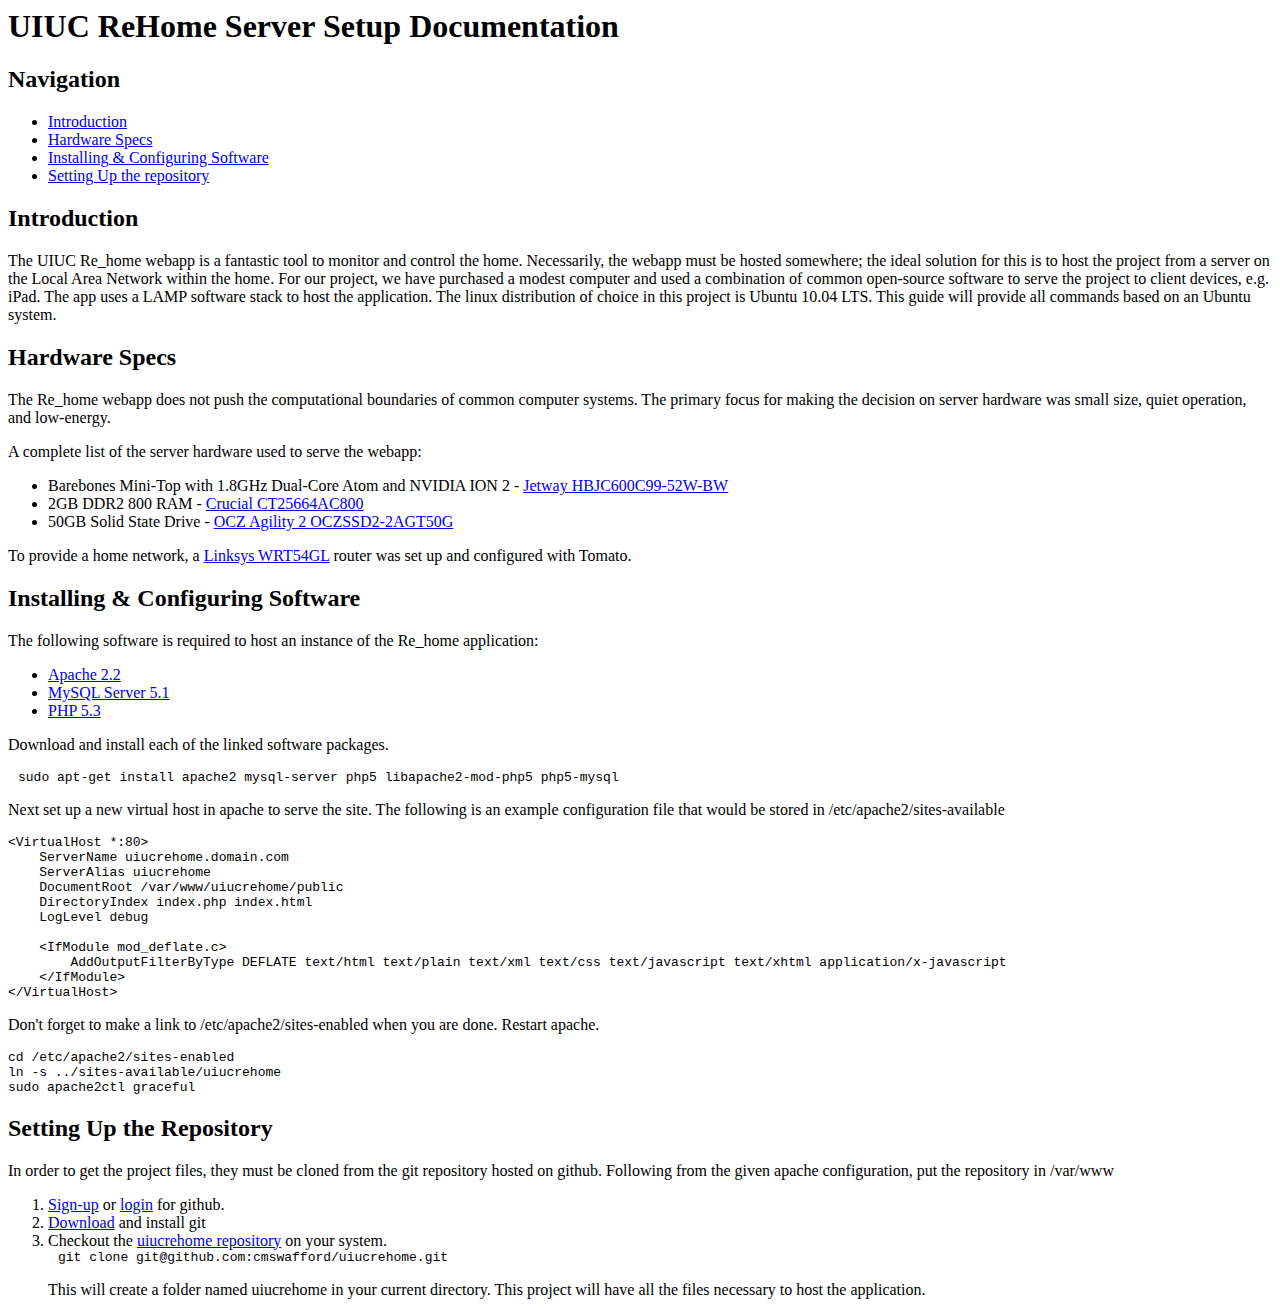
==== docs/index.html @ fab77f15 "Porting code over to unified window.rehome object. Portal graphs work with auto-updating points." ====
<html>
  <head>
    <title>UIUC ReHome Documentation</title>
    <style type="text/css">
    <!--
      .code { font-family: monospace; display: block; text-indent: 10px;  } 
    -->
    </style>
  </head>

  <body>
    <h1>UIUC ReHome Server Setup Documentation</h2>
    <h2>Navigation</h2>
    <ul>
      <li><a href="#intro">Introduction</a></li>
      <li><a href="#hardware">Hardware Specs</a></li>
      <li><a href="#software">Installing & Configuring Software</a></li>
      <li><a href="#repository">Setting Up the repository</a></li>
    </ul>

    <h2 id="intro">Introduction</h2>
    <div>
      <p>The UIUC Re_home webapp is a fantastic tool to monitor and control the home. Necessarily, the webapp must be hosted somewhere; the ideal solution for this is to host the project from a server on the Local Area Network within the home. For our project, we have purchased a modest computer and used a combination of common open-source software to serve the project to client devices, e.g. iPad. The app uses a LAMP software stack to host the application. The linux distribution of choice in this project is Ubuntu 10.04 LTS. This guide will provide all commands based on an Ubuntu system.</p>
    </div>

    <h2 id="hardware">Hardware Specs</h2>
    <div>
      <p>The Re_home webapp does not push the computational boundaries of common computer systems. The primary focus for making the decision on server hardware was small size, quiet operation, and low-energy.</p>
      <p>A complete list of the server hardware used to serve the webapp:
        <ul>
          <li>Barebones Mini-Top with 1.8GHz Dual-Core Atom and NVIDIA ION 2 - <a href="http://www.newegg.com/Product/Product.aspx?Item=56-107-072">Jetway HBJC600C99-52W-BW</a></li>
          <li>2GB DDR2 800 RAM - <a href="http://www.newegg.com/Product/Product.aspx?Item=N82E16820148162">Crucial CT25664AC800</a></li>
          <li>50GB Solid State Drive - <a href="http://www.newegg.com/Product/Product.aspx?Item=N82E16820227531">OCZ Agility 2 OCZSSD2-2AGT50G</a></li>
        </ul>
      </p>
      <p>To provide a home network, a <a href="http://www.newegg.com/Product/Product.aspx?Item=33-124-190">Linksys WRT54GL</a> router was set up and configured with Tomato.</p>
    </div>

    <h2 id="software">Installing & Configuring Software</h2>
    <div>
      <p>The following software is required to host an instance of the Re_home application:</p>
      <ul>
        <li><a href="http://httpd.apache.org/download.cgi">Apache 2.2</a></li>
        <li><a href="http://dev.mysql.com/downloads/mysql/">MySQL Server 5.1</a></li>
        <li><a href="http://php.net/downloads.php">PHP 5.3</a></li>
      </ul>
      <p>Download and install each of the linked software packages.</p>
      <span class="code">sudo apt-get install apache2 mysql-server php5 libapache2-mod-php5 php5-mysql</span>
      <p>Next set up a new virtual host in apache to serve the site. The following is an example configuration file that would be stored in /etc/apache2/sites-available</p>
<pre>&lt;VirtualHost *:80>
    ServerName uiucrehome.domain.com
    ServerAlias uiucrehome
    DocumentRoot /var/www/uiucrehome/public
    DirectoryIndex index.php index.html
    LogLevel debug
   
    &lt;IfModule mod_deflate.c>
        AddOutputFilterByType DEFLATE text/html text/plain text/xml text/css text/javascript text/xhtml application/x-javascript
    &lt;/IfModule>
&lt;/VirtualHost></pre>
      <p>Don't forget to make a link to /etc/apache2/sites-enabled when you are done. Restart apache.</p>
<pre>cd /etc/apache2/sites-enabled
ln -s ../sites-available/uiucrehome
sudo apache2ctl graceful
</pre>
    </div>

    <h2 id="repository">Setting Up the Repository</h2>
    <div>
      <p>In order to get the project files, they must be cloned from the git repository hosted on github. Following from the given apache configuration, put the repository in /var/www</p>
      <ol>
        <li><a href="https://github.com/signup/free">Sign-up</a> or <a href="https://github.com/login">login</a> for github.</li>
        <li><a href="http://git-scm.com/download">Download</a> and install git</li>
        <li>Checkout the <a href="https://github.com/cmswafford/uiucrehome">uiucrehome repository</a> on your system.
          <span class="code">git clone git@github.com:cmswafford/uiucrehome.git</span>
         <p>This will create a folder named uiucrehome in your current directory. This project will have all the files necessary to host the application.</p>
        </li>
      </ol>
    </div>


  </body>
</html>
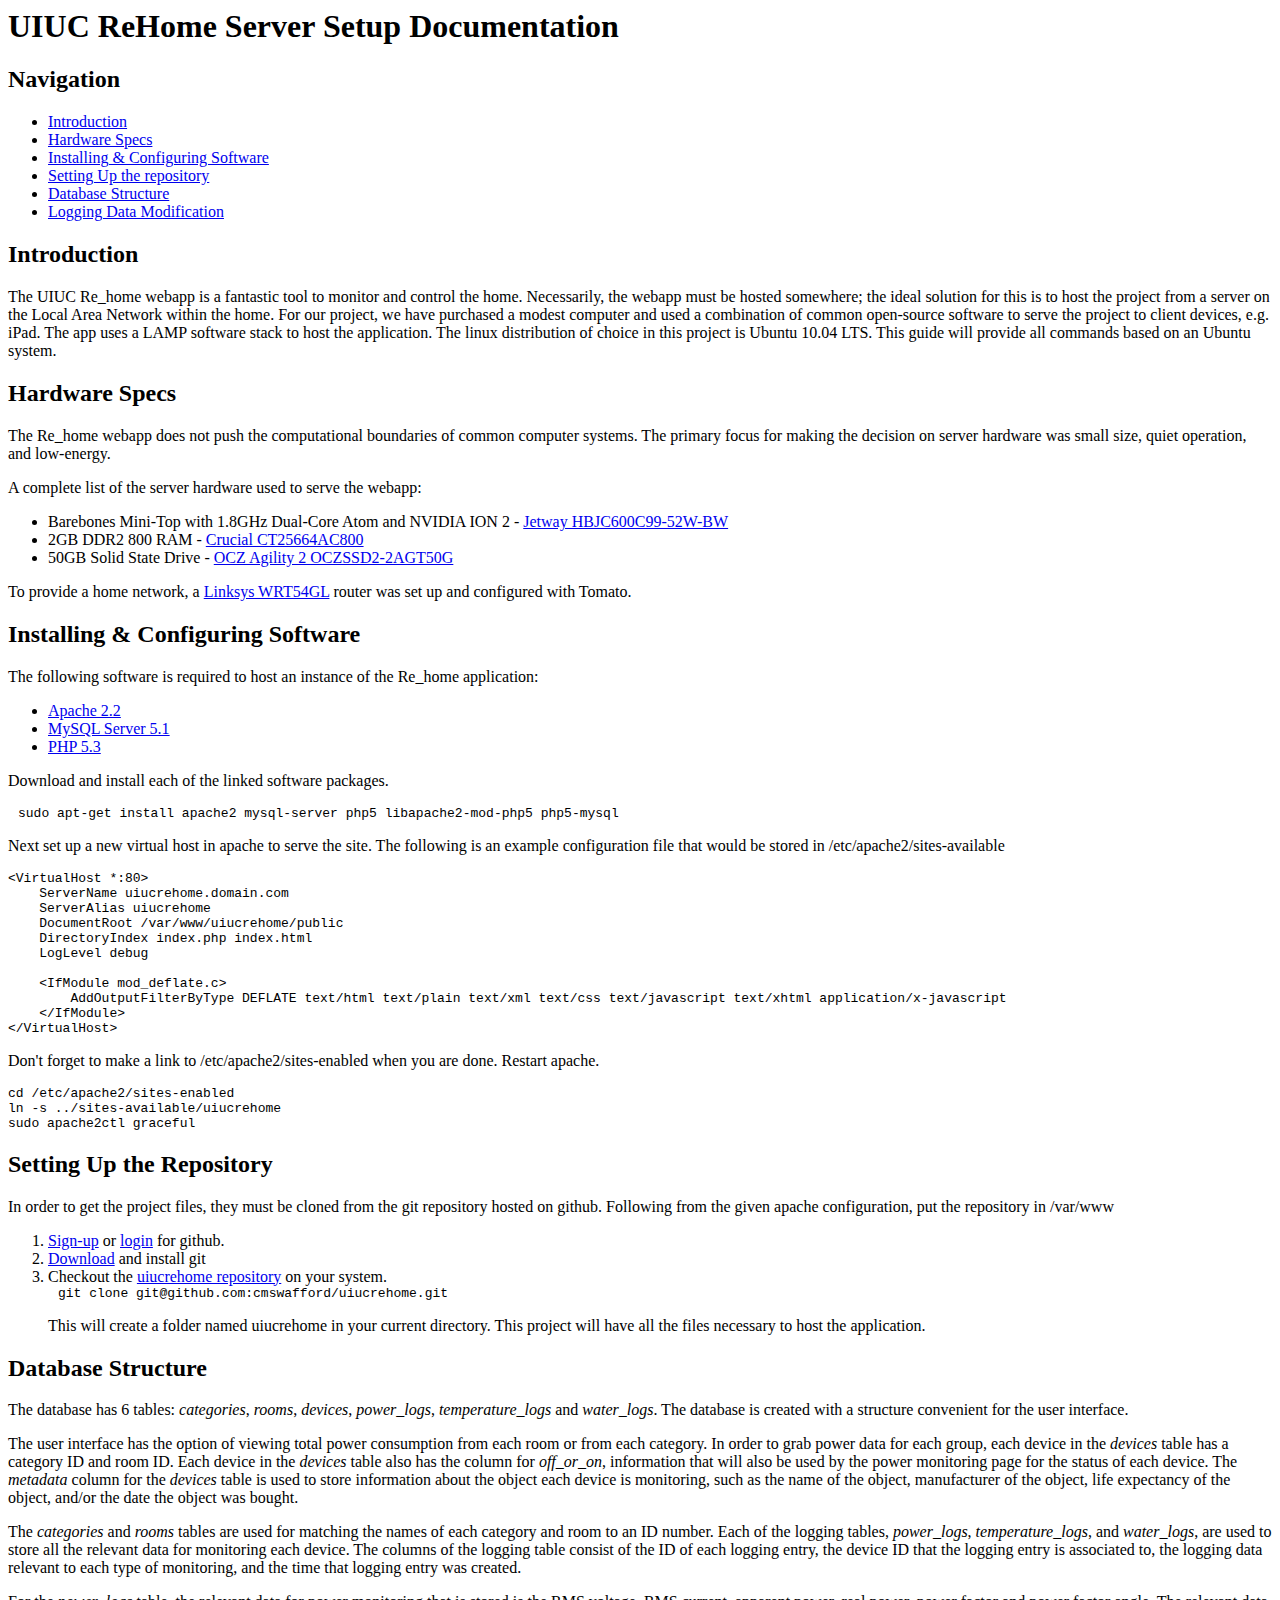
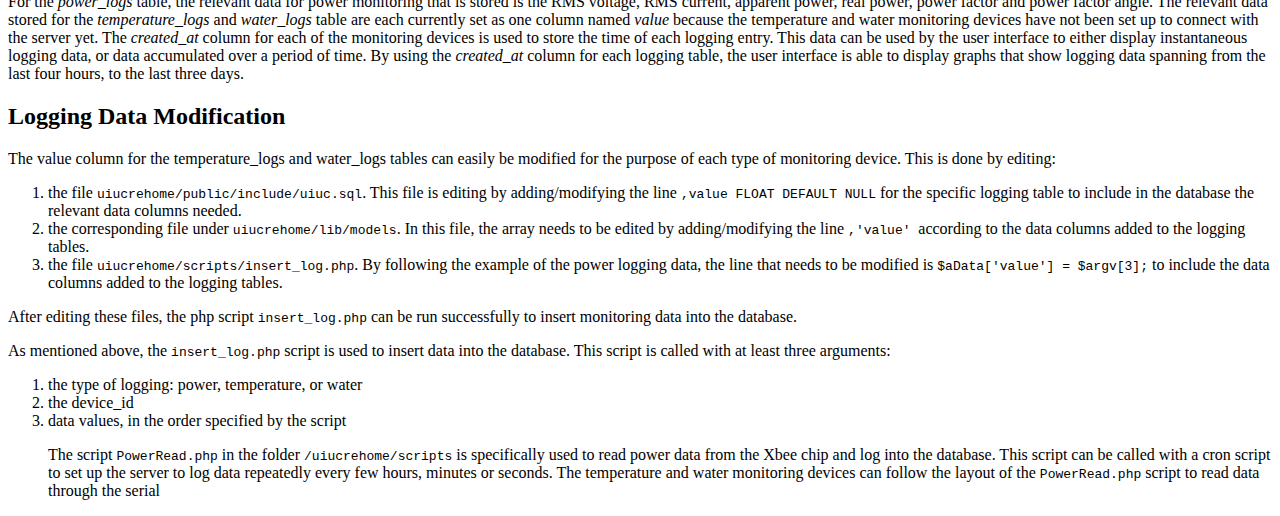
==== commit 7e34e7c5: "power logs" ====
--- a/docs/index.html
+++ b/docs/index.html
@@ -4,6 +4,7 @@
     <style type="text/css">
     <!--
       .code { font-family: monospace; display: block; text-indent: 10px;  } 
+      .code2 { font-family: monospace; text-indent: 10px;  } 
     -->
     </style>
   </head>
@@ -16,6 +17,8 @@
       <li><a href="#hardware">Hardware Specs</a></li>
       <li><a href="#software">Installing & Configuring Software</a></li>
       <li><a href="#repository">Setting Up the repository</a></li>
+      <li><a href="#database_struct">Database Structure</a></li>
+      <li><a href="#modify_log">Logging Data Modification</a></li>
     </ul>
 
     <h2 id="intro">Introduction</h2>
@@ -78,6 +81,34 @@
       </ol>
     </div>
 
+    <h2 id="database_struct">Database Structure</h2>
+    <div>
+      <p>The database has 6 tables: <i>categories</i>, <i>rooms</i>, <i>devices</i>, <i>power_logs</i>, <i>temperature_logs</i> and <i>water_logs</i>.
+	  The database is created with a structure convenient for the user interface. </p>
+	  <p>The user interface has the option of viewing total power consumption from each room or from each category. 
+	  In order to grab power data for each group, each device in the <i>devices</i> table has a category ID and room ID. 
+	  Each device in the <i>devices</i> table also has the column for <i>off_or_on</i>, information that will also be used by the power monitoring page for the status of each device. 
+	  The <i>metadata</i> column for the <i>devices</i> table is used to store information about the object each device is monitoring, such as the name of the object, manufacturer of the object, life expectancy of the object, and/or the date the object was bought.</p>
+	<p>The <i>categories</i> and <i>rooms</i> tables are used for matching the names of each category and room to an ID number. Each of the logging tables, <i>power_logs</i>, <i>temperature_logs</i>, and <i>water_logs</i>, are used to store all the relevant data for monitoring each device. The columns of the logging table consist of the ID of each logging entry, the device ID that the logging entry is associated to, the logging data relevant to each type of monitoring, and the time that logging entry was created. </p>
+	<p>For the <i>power_logs</i> table, the relevant data for power monitoring that is stored is the RMS voltage, RMS current, apparent power, real power, power factor and power factor angle. The relevant data stored for the <i>temperature_logs</i> and <i>water_logs</i> table are each currently set as one column named <i>value</i> because the temperature and water monitoring devices have not been set up to connect with the server yet. The <i>created_at</i> column for each of the monitoring devices is used to store the time of each logging entry. This data can be used by the user interface to either display instantaneous logging data, or data accumulated over a period of time. By using the <i>created_at</i> column for each logging table, the user interface is able to display graphs that show logging data spanning from the last four hours, to the last three days.</p>
+    </div>
 
+    <h2 id="modify_log">Logging Data Modification</h2>
+    <div>
+      <p>The value column for the temperature_logs and water_logs tables can easily be modified for the purpose of each type of monitoring device. This is done by editing:</p>
+	  <ol>
+        <li>the file <span class="code2">uiucrehome/public/include/uiuc.sql</span>. This file is editing by adding/modifying the line <span class="code2">,value FLOAT DEFAULT NULL</span> for the specific logging table to include in the database the relevant data columns needed.</li>
+       <li>the corresponding file under <span class="code2">uiucrehome/lib/models</span>. In this file, the array needs to be edited by adding/modifying the line <span class="code2">,'value' </span> according to the data columns added to the logging tables. </li>
+       <li>the file <span class="code2">uiucrehome/scripts/insert_log.php</span>. By following the example of the power logging data, the line that needs to be modified is <span class="code2">$aData['value'] = $argv[3];</span> to include the data columns added to the logging tables.</li>
+        </li>
+      </ol>
+      <p>After editing these files, the php script <span class="code2">insert_log.php</span> can be run successfully to insert monitoring data into the database.</p>
+	<p>As mentioned above, the <span class="code2">insert_log.php</span> script is used to insert data into the database. This script is called with at least three arguments: </p>
+	  <ol>
+        <li>the type of logging: power, temperature, or water</li>
+		<li>the device_id</li>
+		<li>data values, in the order specified by the script</li>
+	<p>The script <span class="code2">PowerRead.php</span> in the folder <span class="code2">/uiucrehome/scripts</span> is specifically used to read power data from the Xbee chip and log into the database. This script can be called with a cron script to set up the server to log data repeatedly every few hours, minutes or seconds. The temperature and water monitoring devices can follow the layout of the <span class="code2">PowerRead.php</span> script to read data through the serial</p>
+    </div>
   </body>
 </html>
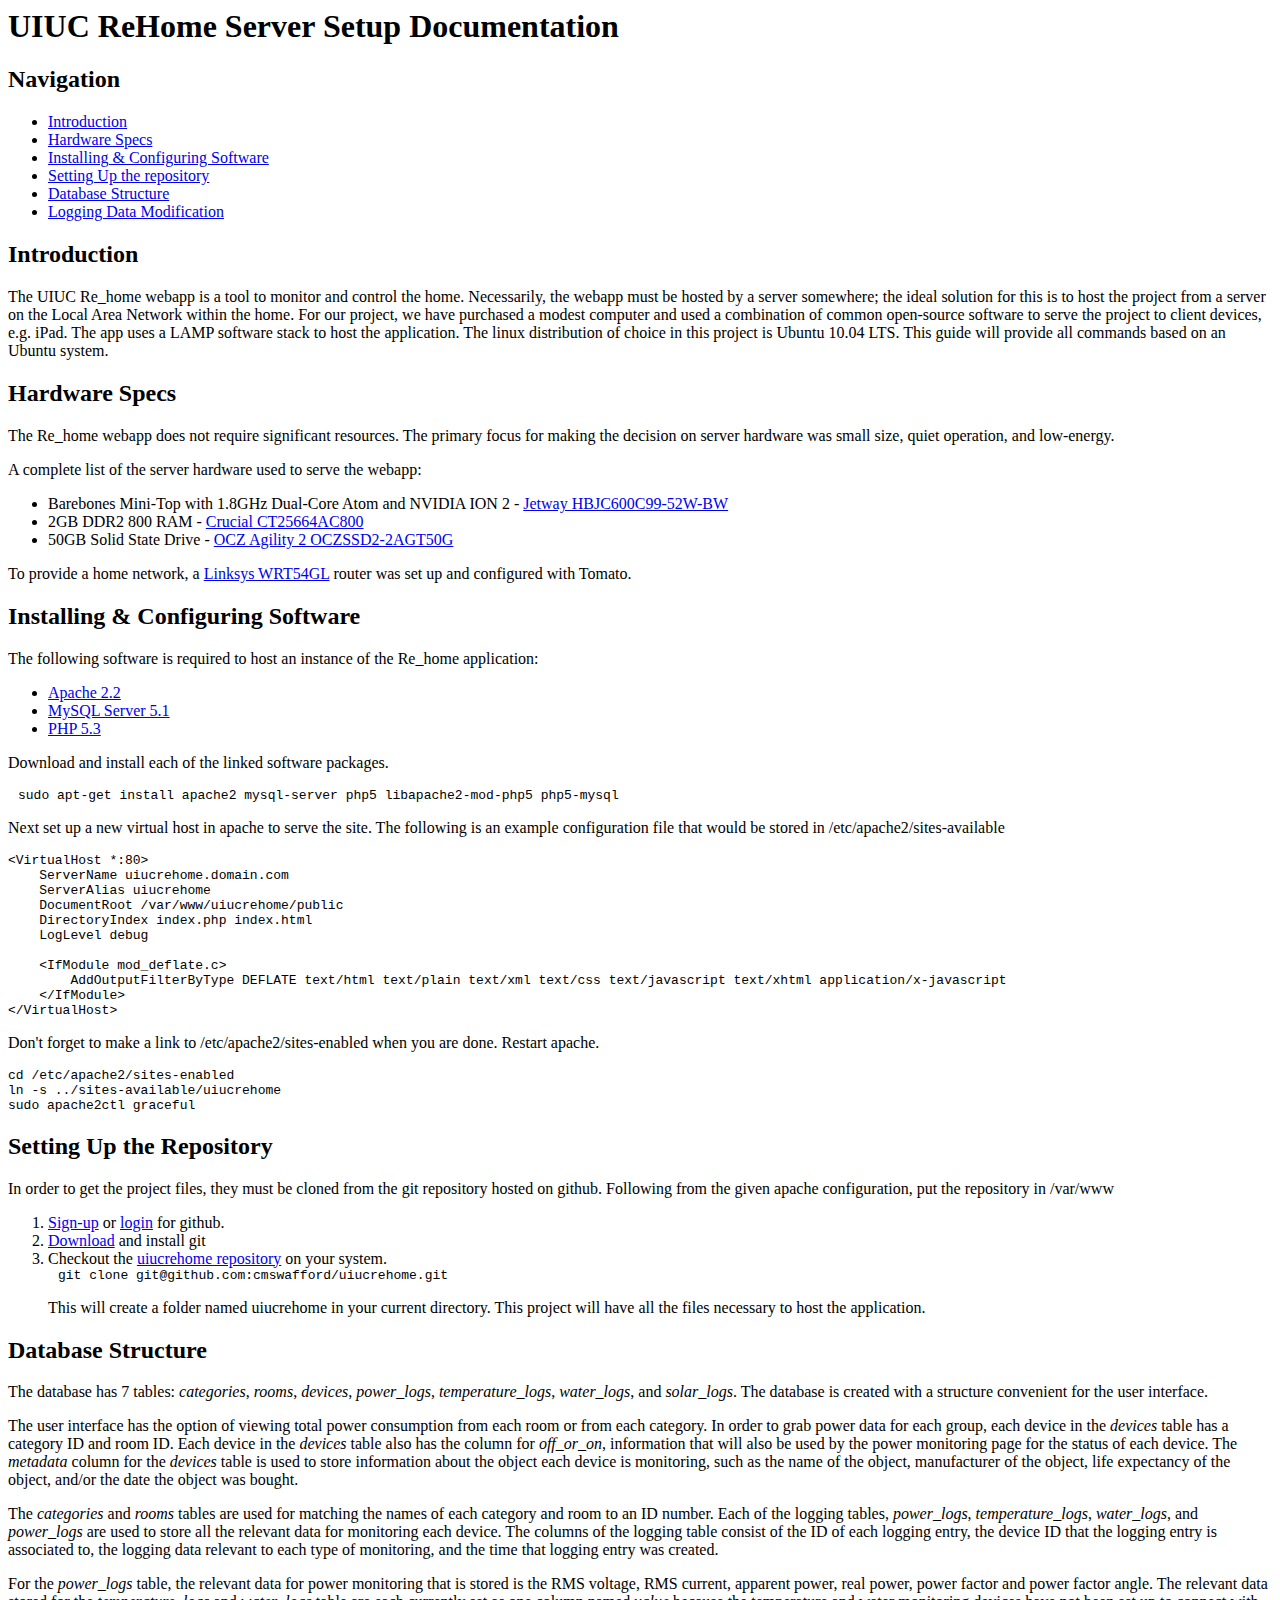
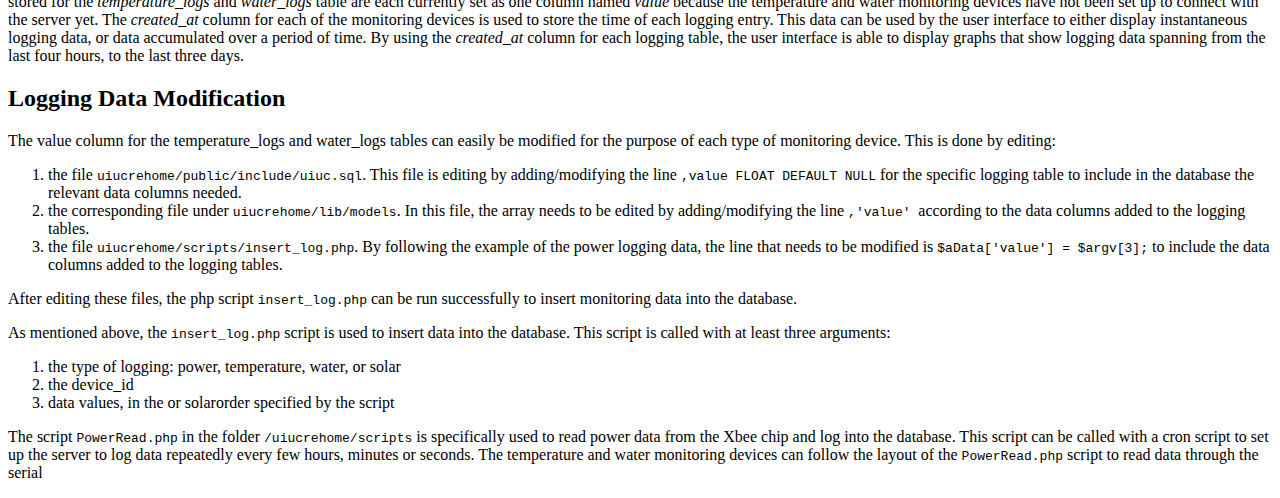
==== commit 71055b43: "Included some language for solar_logs" ====
--- a/docs/index.html
+++ b/docs/index.html
@@ -23,12 +23,12 @@
 
     <h2 id="intro">Introduction</h2>
     <div>
-      <p>The UIUC Re_home webapp is a fantastic tool to monitor and control the home. Necessarily, the webapp must be hosted somewhere; the ideal solution for this is to host the project from a server on the Local Area Network within the home. For our project, we have purchased a modest computer and used a combination of common open-source software to serve the project to client devices, e.g. iPad. The app uses a LAMP software stack to host the application. The linux distribution of choice in this project is Ubuntu 10.04 LTS. This guide will provide all commands based on an Ubuntu system.</p>
+      <p>The UIUC Re_home webapp is a tool to monitor and control the home. Necessarily, the webapp must be hosted by a server somewhere; the ideal solution for this is to host the project from a server on the Local Area Network within the home. For our project, we have purchased a modest computer and used a combination of common open-source software to serve the project to client devices, e.g. iPad. The app uses a LAMP software stack to host the application. The linux distribution of choice in this project is Ubuntu 10.04 LTS. This guide will provide all commands based on an Ubuntu system.</p>
     </div>
 
     <h2 id="hardware">Hardware Specs</h2>
     <div>
-      <p>The Re_home webapp does not push the computational boundaries of common computer systems. The primary focus for making the decision on server hardware was small size, quiet operation, and low-energy.</p>
+      <p>The Re_home webapp does not require significant resources. The primary focus for making the decision on server hardware was small size, quiet operation, and low-energy.</p>
       <p>A complete list of the server hardware used to serve the webapp:
         <ul>
           <li>Barebones Mini-Top with 1.8GHz Dual-Core Atom and NVIDIA ION 2 - <a href="http://www.newegg.com/Product/Product.aspx?Item=56-107-072">Jetway HBJC600C99-52W-BW</a></li>
@@ -83,13 +83,13 @@
 
     <h2 id="database_struct">Database Structure</h2>
     <div>
-      <p>The database has 6 tables: <i>categories</i>, <i>rooms</i>, <i>devices</i>, <i>power_logs</i>, <i>temperature_logs</i> and <i>water_logs</i>.
+      <p>The database has 7 tables: <i>categories</i>, <i>rooms</i>, <i>devices</i>, <i>power_logs</i>, <i>temperature_logs</i>, <i>water_logs</i>, and <i>solar_logs</i>.
 	  The database is created with a structure convenient for the user interface. </p>
 	  <p>The user interface has the option of viewing total power consumption from each room or from each category. 
 	  In order to grab power data for each group, each device in the <i>devices</i> table has a category ID and room ID. 
 	  Each device in the <i>devices</i> table also has the column for <i>off_or_on</i>, information that will also be used by the power monitoring page for the status of each device. 
 	  The <i>metadata</i> column for the <i>devices</i> table is used to store information about the object each device is monitoring, such as the name of the object, manufacturer of the object, life expectancy of the object, and/or the date the object was bought.</p>
-	<p>The <i>categories</i> and <i>rooms</i> tables are used for matching the names of each category and room to an ID number. Each of the logging tables, <i>power_logs</i>, <i>temperature_logs</i>, and <i>water_logs</i>, are used to store all the relevant data for monitoring each device. The columns of the logging table consist of the ID of each logging entry, the device ID that the logging entry is associated to, the logging data relevant to each type of monitoring, and the time that logging entry was created. </p>
+	<p>The <i>categories</i> and <i>rooms</i> tables are used for matching the names of each category and room to an ID number. Each of the logging tables, <i>power_logs</i>, <i>temperature_logs</i>, <i>water_logs</i>, and <i>power_logs</i> are used to store all the relevant data for monitoring each device. The columns of the logging table consist of the ID of each logging entry, the device ID that the logging entry is associated to, the logging data relevant to each type of monitoring, and the time that logging entry was created. </p>
 	<p>For the <i>power_logs</i> table, the relevant data for power monitoring that is stored is the RMS voltage, RMS current, apparent power, real power, power factor and power factor angle. The relevant data stored for the <i>temperature_logs</i> and <i>water_logs</i> table are each currently set as one column named <i>value</i> because the temperature and water monitoring devices have not been set up to connect with the server yet. The <i>created_at</i> column for each of the monitoring devices is used to store the time of each logging entry. This data can be used by the user interface to either display instantaneous logging data, or data accumulated over a period of time. By using the <i>created_at</i> column for each logging table, the user interface is able to display graphs that show logging data spanning from the last four hours, to the last three days.</p>
     </div>
 
@@ -105,9 +105,10 @@
       <p>After editing these files, the php script <span class="code2">insert_log.php</span> can be run successfully to insert monitoring data into the database.</p>
 	<p>As mentioned above, the <span class="code2">insert_log.php</span> script is used to insert data into the database. This script is called with at least three arguments: </p>
 	  <ol>
-        <li>the type of logging: power, temperature, or water</li>
+        <li>the type of logging: power, temperature, water, or solar</li>
 		<li>the device_id</li>
-		<li>data values, in the order specified by the script</li>
+		<li>data values, in the  or solarorder specified by the script</li>
+    </ol>
 	<p>The script <span class="code2">PowerRead.php</span> in the folder <span class="code2">/uiucrehome/scripts</span> is specifically used to read power data from the Xbee chip and log into the database. This script can be called with a cron script to set up the server to log data repeatedly every few hours, minutes or seconds. The temperature and water monitoring devices can follow the layout of the <span class="code2">PowerRead.php</span> script to read data through the serial</p>
     </div>
   </body>
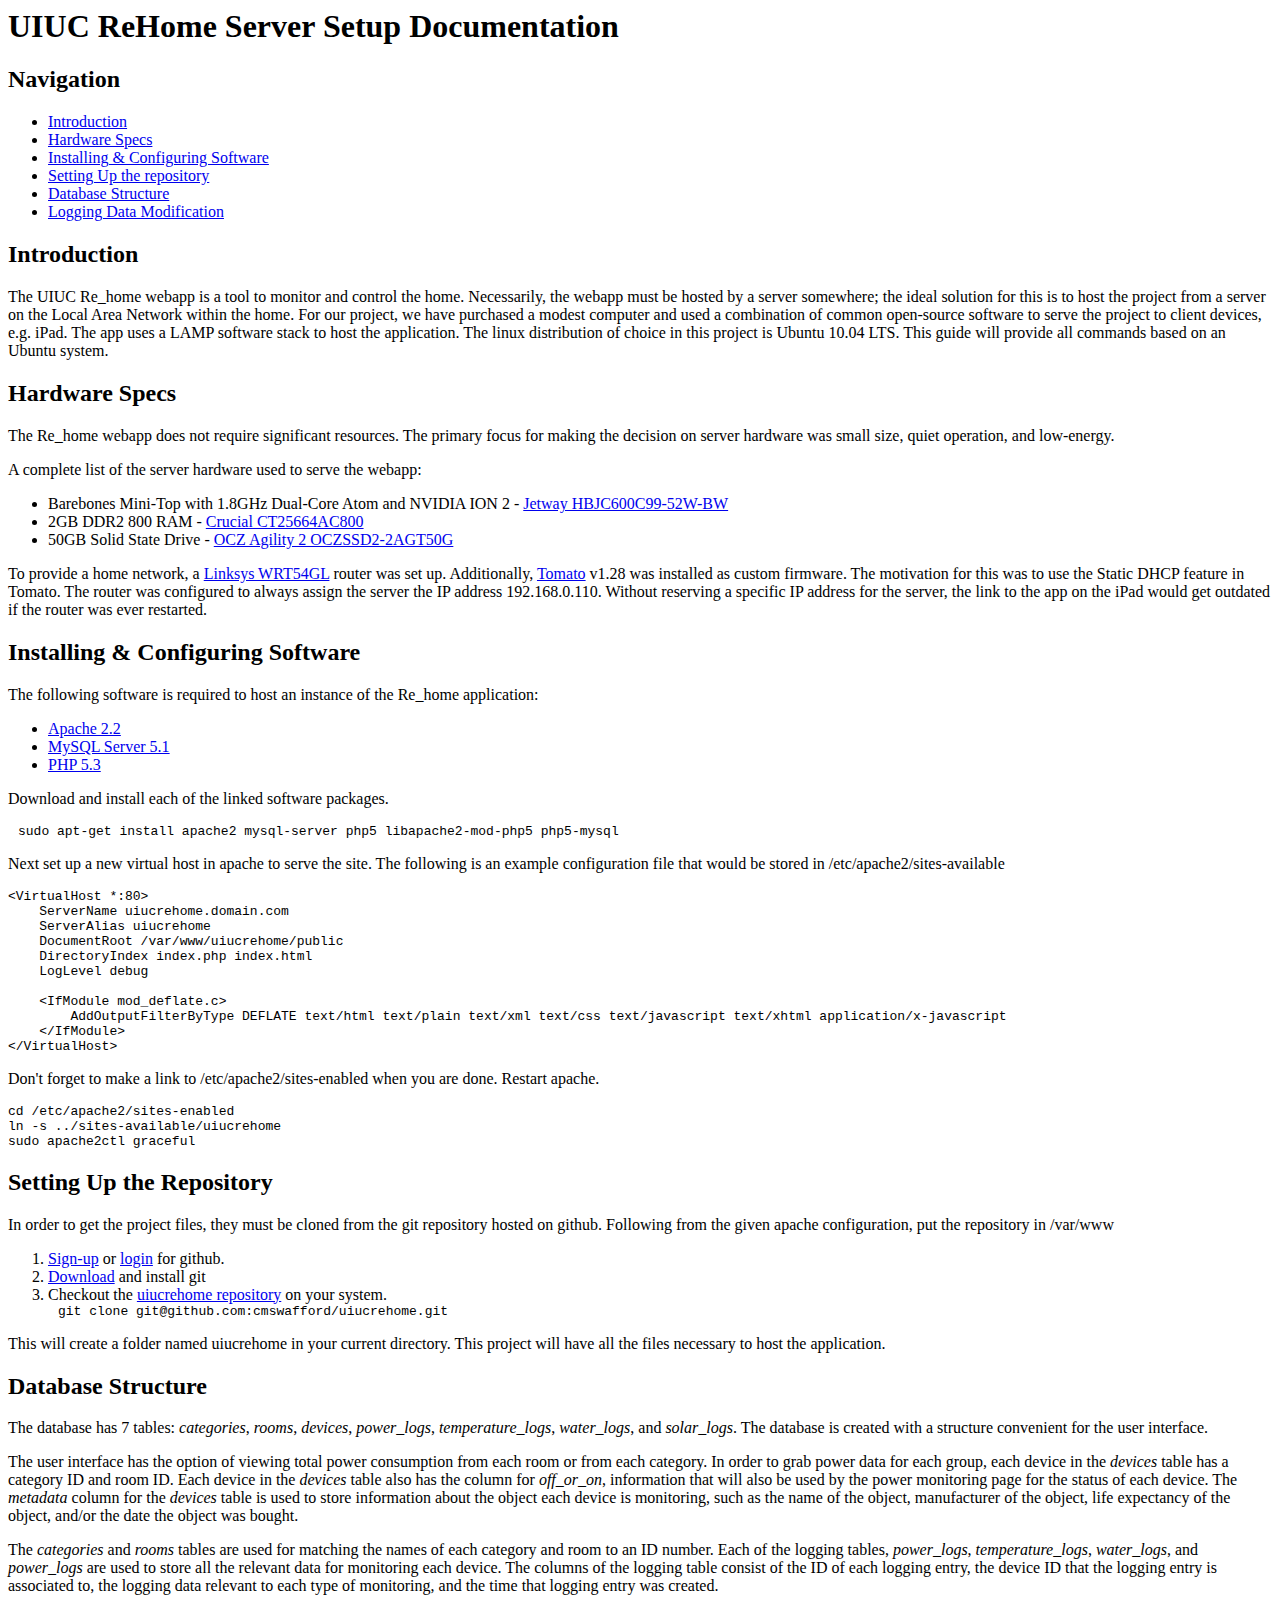
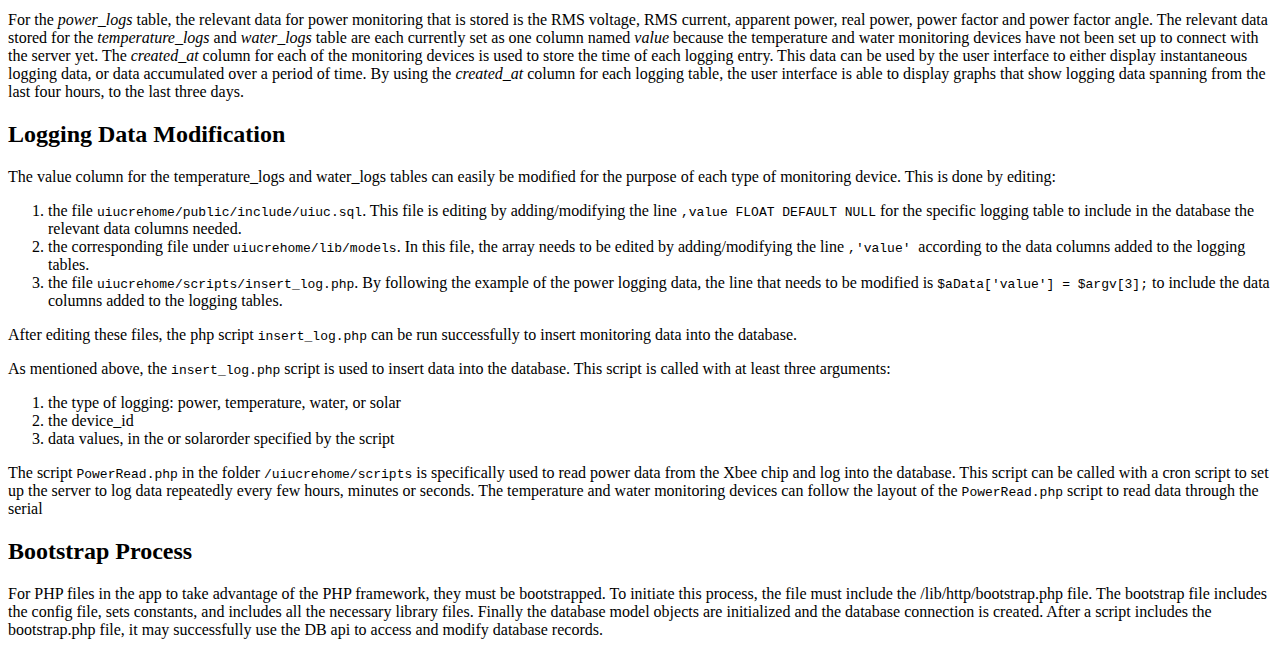
==== commit 051bf55c: "Bootstrap" ====
--- a/docs/index.html
+++ b/docs/index.html
@@ -36,7 +36,7 @@
           <li>50GB Solid State Drive - <a href="http://www.newegg.com/Product/Product.aspx?Item=N82E16820227531">OCZ Agility 2 OCZSSD2-2AGT50G</a></li>
         </ul>
       </p>
-      <p>To provide a home network, a <a href="http://www.newegg.com/Product/Product.aspx?Item=33-124-190">Linksys WRT54GL</a> router was set up and configured with Tomato.</p>
+      <p>To provide a home network, a <a href="http://www.newegg.com/Product/Product.aspx?Item=33-124-190">Linksys WRT54GL</a> router was set up. Additionally, <a href="http://www.polarcloud.com/tomato">Tomato</a> v1.28 was installed as custom firmware. The motivation for this was to use the Static DHCP feature in Tomato. The router was configured to always assign the server the IP address 192.168.0.110. Without reserving a specific IP address for the server, the link to the app on the iPad would get outdated if the router was ever restarted.</p>
     </div>
 
     <h2 id="software">Installing & Configuring Software</h2>
@@ -76,9 +76,9 @@
         <li><a href="http://git-scm.com/download">Download</a> and install git</li>
         <li>Checkout the <a href="https://github.com/cmswafford/uiucrehome">uiucrehome repository</a> on your system.
           <span class="code">git clone git@github.com:cmswafford/uiucrehome.git</span>
-         <p>This will create a folder named uiucrehome in your current directory. This project will have all the files necessary to host the application.</p>
         </li>
       </ol>
+         <p>This will create a folder named uiucrehome in your current directory. This project will have all the files necessary to host the application.</p>
     </div>
 
     <h2 id="database_struct">Database Structure</h2>
@@ -111,5 +111,10 @@
     </ol>
 	<p>The script <span class="code2">PowerRead.php</span> in the folder <span class="code2">/uiucrehome/scripts</span> is specifically used to read power data from the Xbee chip and log into the database. This script can be called with a cron script to set up the server to log data repeatedly every few hours, minutes or seconds. The temperature and water monitoring devices can follow the layout of the <span class="code2">PowerRead.php</span> script to read data through the serial</p>
     </div>
+
+    <div>
+      <h2 id="bootstrap">Bootstrap Process</h2>
+      <p>For PHP files in the app to take advantage of the PHP framework, they must be bootstrapped. To initiate this process, the file must include the /lib/http/bootstrap.php file. The bootstrap file includes the config file, sets constants, and includes all the necessary library files. Finally the database model objects are initialized and the database connection is created. After a script includes the bootstrap.php file, it may successfully use the DB api to access and modify database records.</p>
+    </div>
   </body>
 </html>
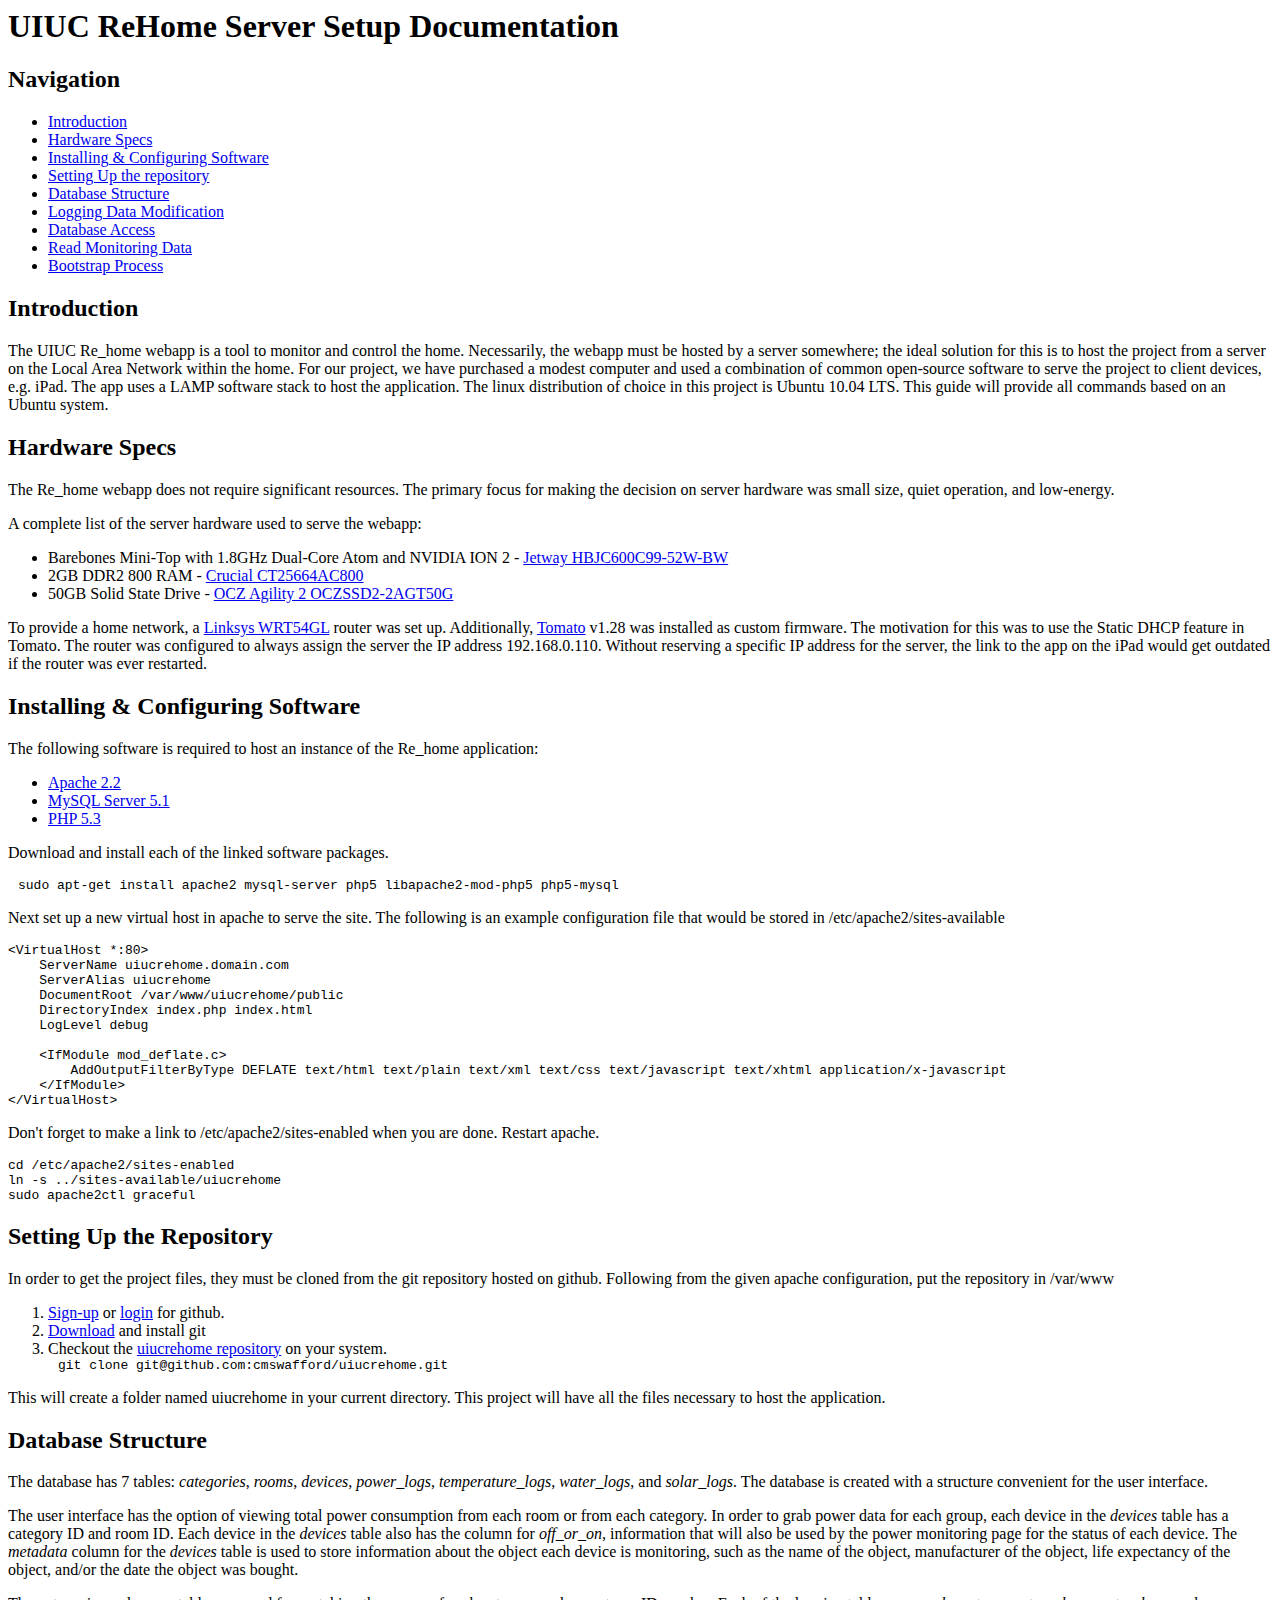
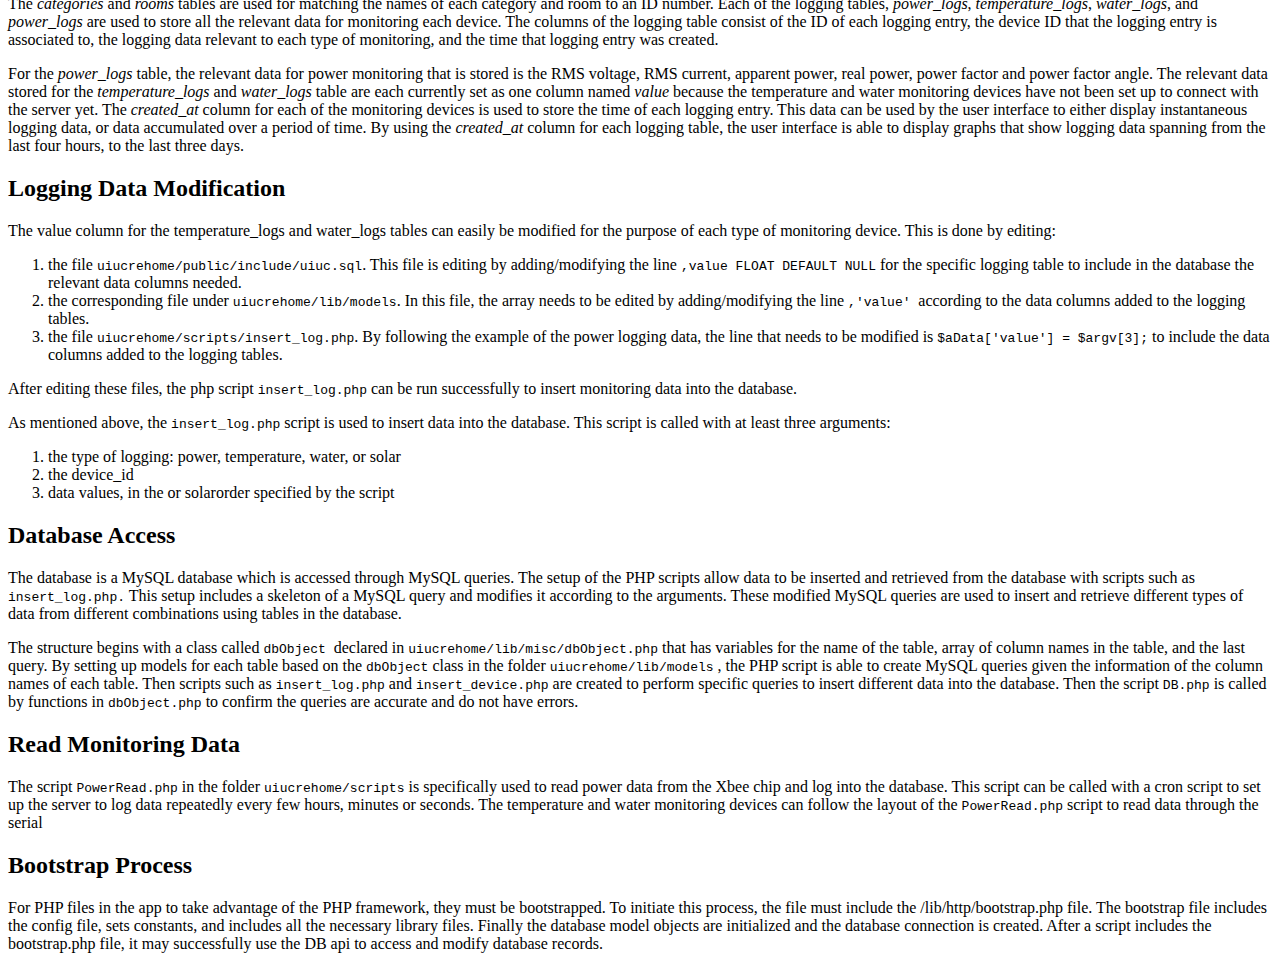
==== commit 1708f5fa: "modify index.html" ====
--- a/docs/index.html
+++ b/docs/index.html
@@ -19,6 +19,9 @@
       <li><a href="#repository">Setting Up the repository</a></li>
       <li><a href="#database_struct">Database Structure</a></li>
       <li><a href="#modify_log">Logging Data Modification</a></li>
+      <li><a href="#access">Database Access</a></li>
+      <li><a href="#read_serial">Read Monitoring Data</a></li>
+      <li><a href="#bootstap">Bootstrap Process</a></li>
     </ul>
 
     <h2 id="intro">Introduction</h2>
@@ -109,7 +112,17 @@
 		<li>the device_id</li>
 		<li>data values, in the  or solarorder specified by the script</li>
     </ol>
-	<p>The script <span class="code2">PowerRead.php</span> in the folder <span class="code2">/uiucrehome/scripts</span> is specifically used to read power data from the Xbee chip and log into the database. This script can be called with a cron script to set up the server to log data repeatedly every few hours, minutes or seconds. The temperature and water monitoring devices can follow the layout of the <span class="code2">PowerRead.php</span> script to read data through the serial</p>
+	</div>
+
+	<div>
+      <h2 id="access">Database Access</h2>
+      <p>The database is a MySQL database which is accessed through MySQL queries. The setup of the PHP scripts allow data to be inserted and retrieved from the database with scripts such as <span class="code2">insert_log.php.</span>  This setup includes a skeleton of a MySQL query and modifies it according to the arguments. These modified MySQL queries are used to insert and retrieve different types of data from different combinations using tables in the database.</p>
+	 <p> The structure begins with a class called <span class="code2">dbObject </span> declared in <span class="code2">uiucrehome/lib/misc/dbObject.php</span>  that has variables for the name of the table, array of column names in the table, and the last query. By setting up models for each table based on the <span class="code2">dbObject</span>  class in the folder <span class="code2">uiucrehome/lib/models</span> , the PHP script is able to create MySQL queries given the information of the column names of each table. Then scripts such as <span class="code2">insert_log.php</span>  and <span class="code2">insert_device.php</span>  are created to perform specific queries to insert different data into the database. Then the script <span class="code2">DB.php</span>  is called by functions in <span class="code2">dbObject.php</span>  to confirm the queries are accurate and do not have errors.</p>
+	  </div>
+
+	<div>
+      <h2 id="read_serial">Read Monitoring Data</h2>
+	<p>The script <span class="code2">PowerRead.php</span> in the folder <span class="code2">uiucrehome/scripts</span> is specifically used to read power data from the Xbee chip and log into the database. This script can be called with a cron script to set up the server to log data repeatedly every few hours, minutes or seconds. The temperature and water monitoring devices can follow the layout of the <span class="code2">PowerRead.php</span> script to read data through the serial</p>
     </div>
 
     <div>
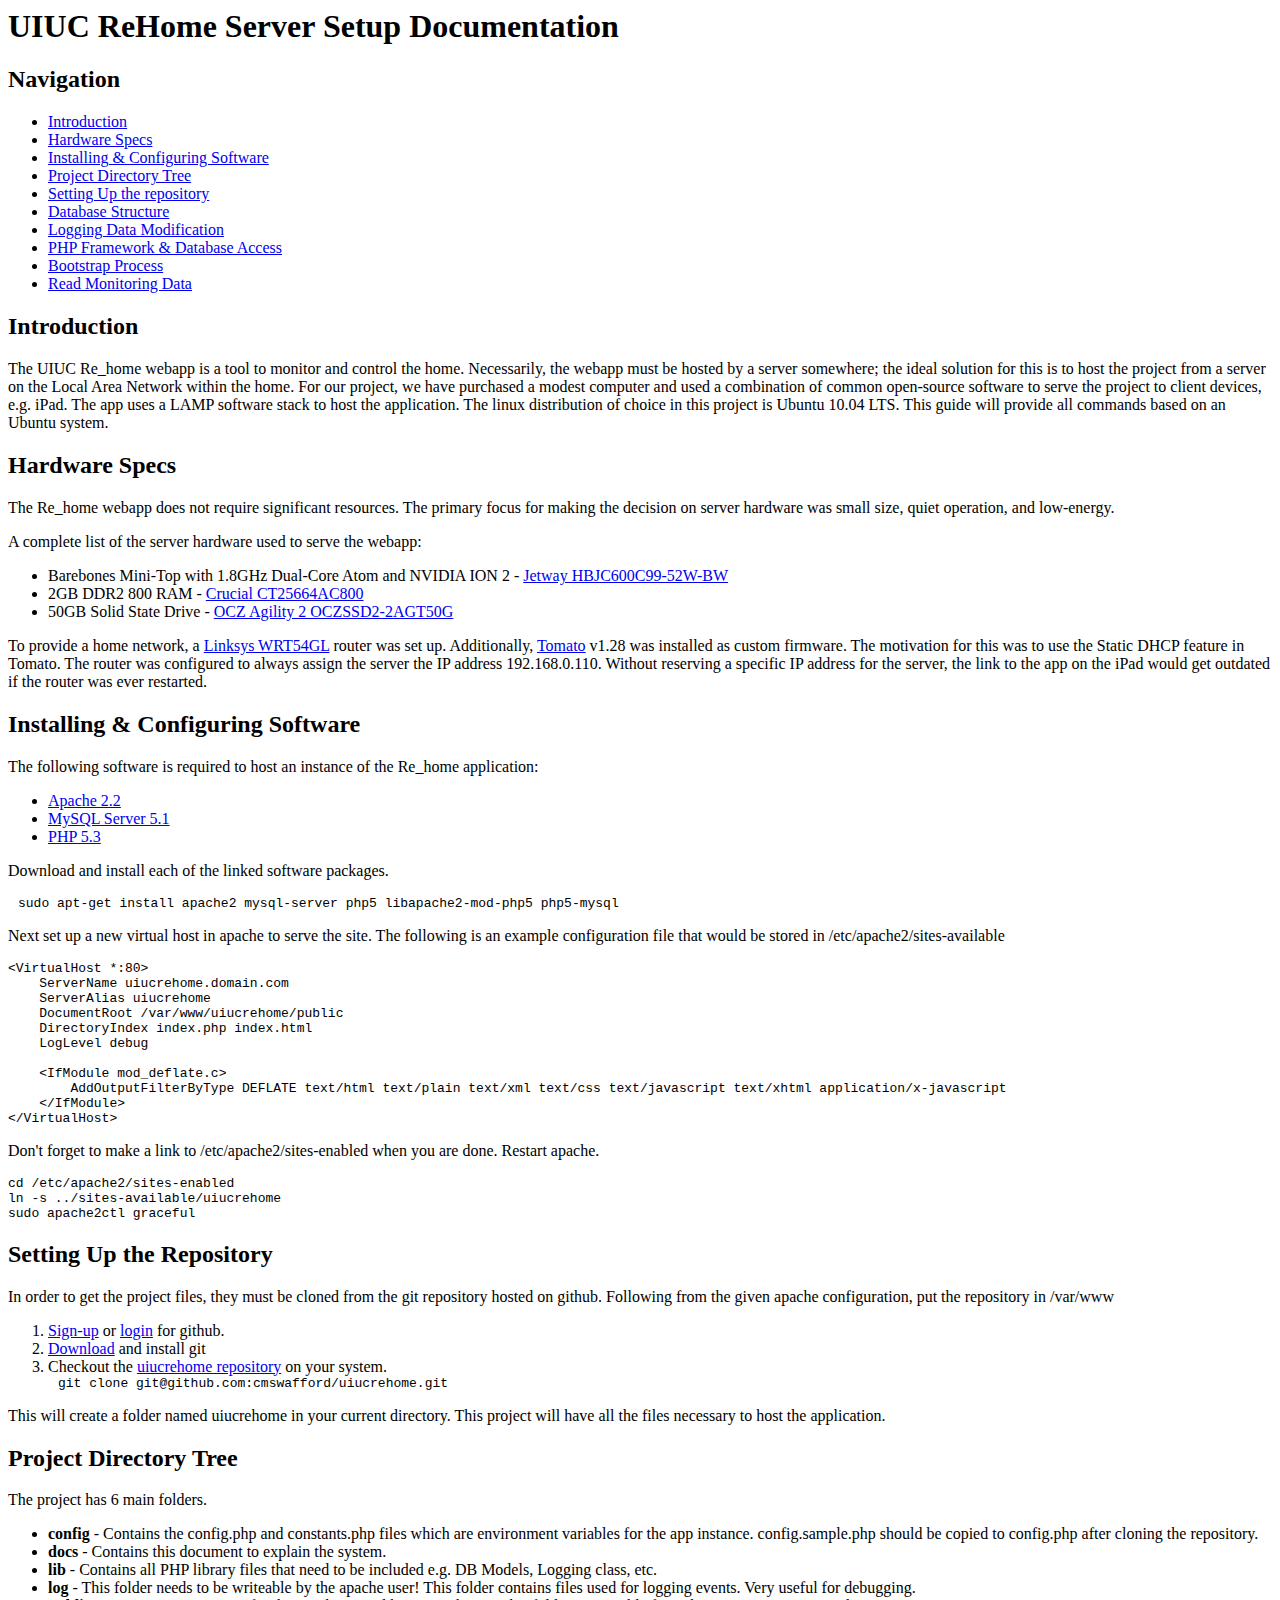
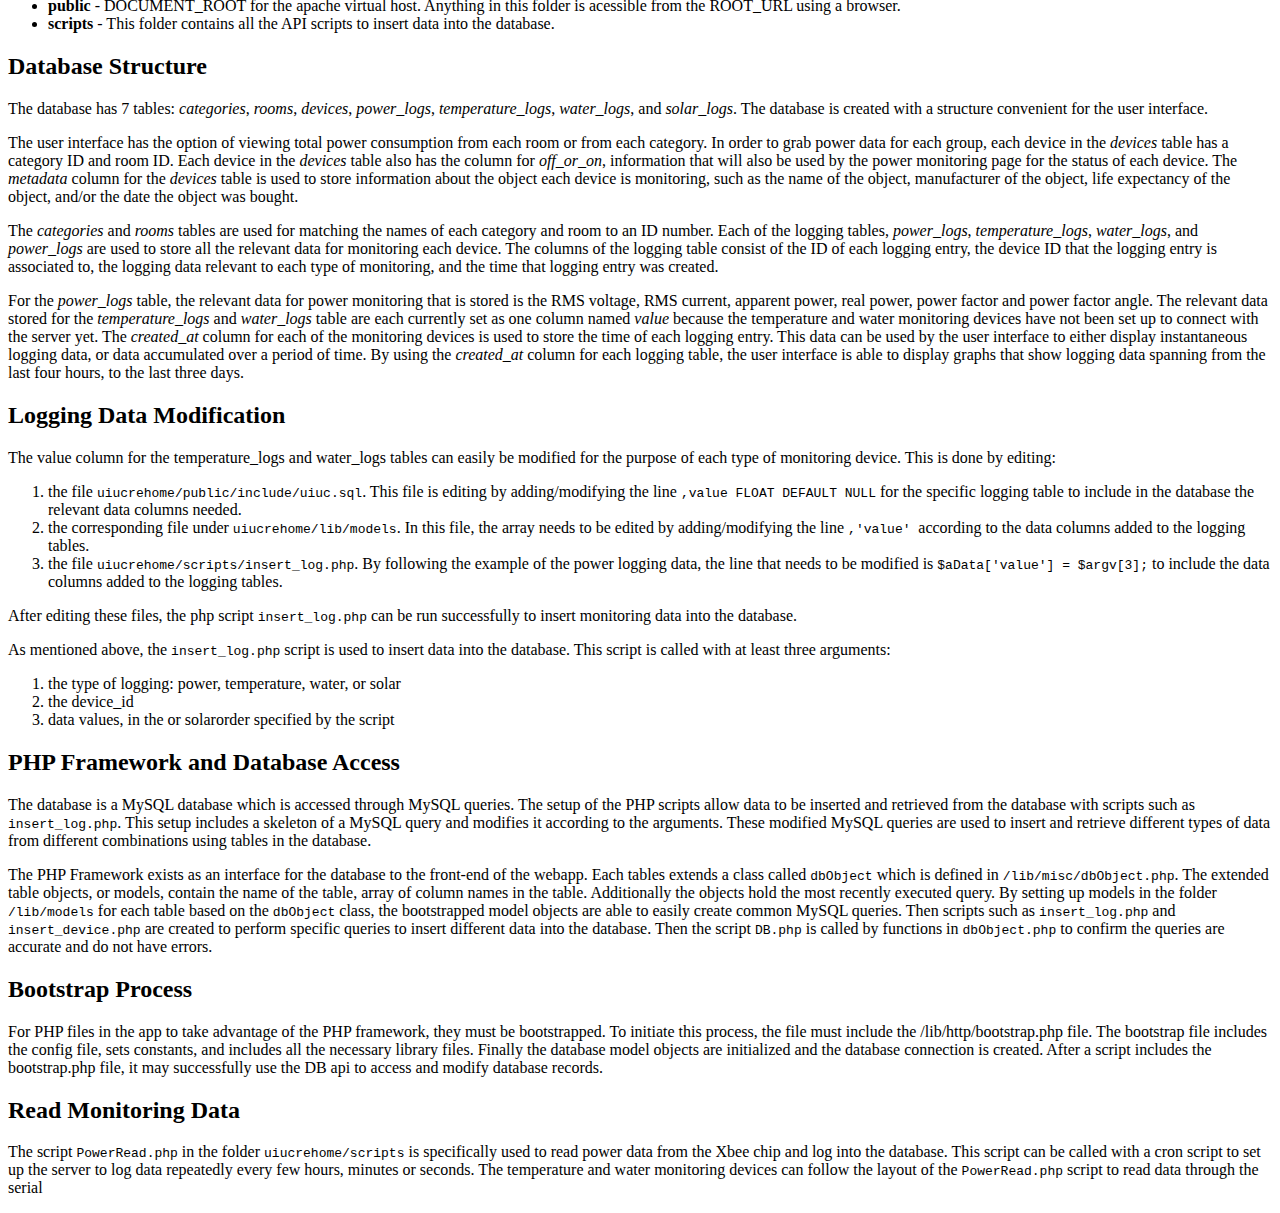
==== commit 4e6a1f78: "Added directory tree explanation" ====
--- a/docs/index.html
+++ b/docs/index.html
@@ -16,12 +16,13 @@
       <li><a href="#intro">Introduction</a></li>
       <li><a href="#hardware">Hardware Specs</a></li>
       <li><a href="#software">Installing & Configuring Software</a></li>
+      <li><a href="#directory_tree">Project Directory Tree</a></li>
       <li><a href="#repository">Setting Up the repository</a></li>
       <li><a href="#database_struct">Database Structure</a></li>
       <li><a href="#modify_log">Logging Data Modification</a></li>
-      <li><a href="#access">Database Access</a></li>
+      <li><a href="#access">PHP Framework & Database Access</a></li>
+      <li><a href="#bootstap">Bootstrap Process</a></li>
       <li><a href="#read_serial">Read Monitoring Data</a></li>
-      <li><a href="#bootstap">Bootstrap Process</a></li>
     </ul>
 
     <h2 id="intro">Introduction</h2>
@@ -84,6 +85,19 @@
          <p>This will create a folder named uiucrehome in your current directory. This project will have all the files necessary to host the application.</p>
     </div>
 
+    <h2 id="directory_tree">Project Directory Tree</h2>
+    <div>
+      <p>The project has 6 main folders.</p>
+      <ul>
+        <li><strong>config</strong> - Contains the config.php and constants.php files which are environment variables for the app instance. config.sample.php should be copied to config.php after cloning the repository.</li>
+        <li><strong>docs</strong> - Contains this document to explain the system.</li>
+        <li><strong>lib</strong> - Contains all PHP library files that need to be included e.g. DB Models, Logging class, etc.</li>
+        <li><strong>log</strong> - This folder needs to be writeable by the apache user! This folder contains files used for logging events. Very useful for debugging.</li>
+        <li><strong>public</strong> - DOCUMENT_ROOT for the apache virtual host. Anything in this folder is acessible from the ROOT_URL using a browser.</li>
+        <li><strong>scripts</strong> - This folder contains all the API scripts to insert data into the database.</li>
+      </ul>
+    </div>
+
     <h2 id="database_struct">Database Structure</h2>
     <div>
       <p>The database has 7 tables: <i>categories</i>, <i>rooms</i>, <i>devices</i>, <i>power_logs</i>, <i>temperature_logs</i>, <i>water_logs</i>, and <i>solar_logs</i>.
@@ -115,19 +129,21 @@
 	</div>
 
 	<div>
-      <h2 id="access">Database Access</h2>
-      <p>The database is a MySQL database which is accessed through MySQL queries. The setup of the PHP scripts allow data to be inserted and retrieved from the database with scripts such as <span class="code2">insert_log.php.</span>  This setup includes a skeleton of a MySQL query and modifies it according to the arguments. These modified MySQL queries are used to insert and retrieve different types of data from different combinations using tables in the database.</p>
-	 <p> The structure begins with a class called <span class="code2">dbObject </span> declared in <span class="code2">uiucrehome/lib/misc/dbObject.php</span>  that has variables for the name of the table, array of column names in the table, and the last query. By setting up models for each table based on the <span class="code2">dbObject</span>  class in the folder <span class="code2">uiucrehome/lib/models</span> , the PHP script is able to create MySQL queries given the information of the column names of each table. Then scripts such as <span class="code2">insert_log.php</span>  and <span class="code2">insert_device.php</span>  are created to perform specific queries to insert different data into the database. Then the script <span class="code2">DB.php</span>  is called by functions in <span class="code2">dbObject.php</span>  to confirm the queries are accurate and do not have errors.</p>
+      <h2 id="access">PHP Framework and Database Access</h2>
+      <p>The database is a MySQL database which is accessed through MySQL queries. The setup of the PHP scripts allow data to be inserted and retrieved from the database with scripts such as <span class="code2">insert_log.php</span>. This setup includes a skeleton of a MySQL query and modifies it according to the arguments. These modified MySQL queries are used to insert and retrieve different types of data from different combinations using tables in the database.</p>
+     <p>The PHP Framework exists as an interface for the database to the front-end of the webapp. Each tables extends a class called <span class="code2">dbObject</span> which is defined in <span class="code2">/lib/misc/dbObject.php</span>. The extended table objects, or models, contain the name of the table, array of column names in the table. Additionally the objects hold the most recently executed query. By setting up models in the folder <span class="code2">/lib/models</span> for each table based on the <span class="code2">dbObject</span> class, the bootstrapped model objects are able to easily create common MySQL queries. Then scripts such as <span class="code2">insert_log.php</span>  and <span class="code2">insert_device.php</span> are created to perform specific queries to insert different data into the database. Then the script <span class="code2">DB.php</span>  is called by functions in <span class="code2">dbObject.php</span> to confirm the queries are accurate and do not have errors.</p>
 	  </div>
-
-	<div>
-      <h2 id="read_serial">Read Monitoring Data</h2>
-	<p>The script <span class="code2">PowerRead.php</span> in the folder <span class="code2">uiucrehome/scripts</span> is specifically used to read power data from the Xbee chip and log into the database. This script can be called with a cron script to set up the server to log data repeatedly every few hours, minutes or seconds. The temperature and water monitoring devices can follow the layout of the <span class="code2">PowerRead.php</span> script to read data through the serial</p>
-    </div>
 
     <div>
       <h2 id="bootstrap">Bootstrap Process</h2>
       <p>For PHP files in the app to take advantage of the PHP framework, they must be bootstrapped. To initiate this process, the file must include the /lib/http/bootstrap.php file. The bootstrap file includes the config file, sets constants, and includes all the necessary library files. Finally the database model objects are initialized and the database connection is created. After a script includes the bootstrap.php file, it may successfully use the DB api to access and modify database records.</p>
     </div>
+
+
+	<div>
+    <h2 id="read_serial">Read Monitoring Data</h2>
+    <p>The script <span class="code2">PowerRead.php</span> in the folder <span class="code2">uiucrehome/scripts</span> is specifically used to read power data from the Xbee chip and log into the database. This script can be called with a cron script to set up the server to log data repeatedly every few hours, minutes or seconds. The temperature and water monitoring devices can follow the layout of the <span class="code2">PowerRead.php</span> script to read data through the serial</p>
+    </div>
+
   </body>
 </html>
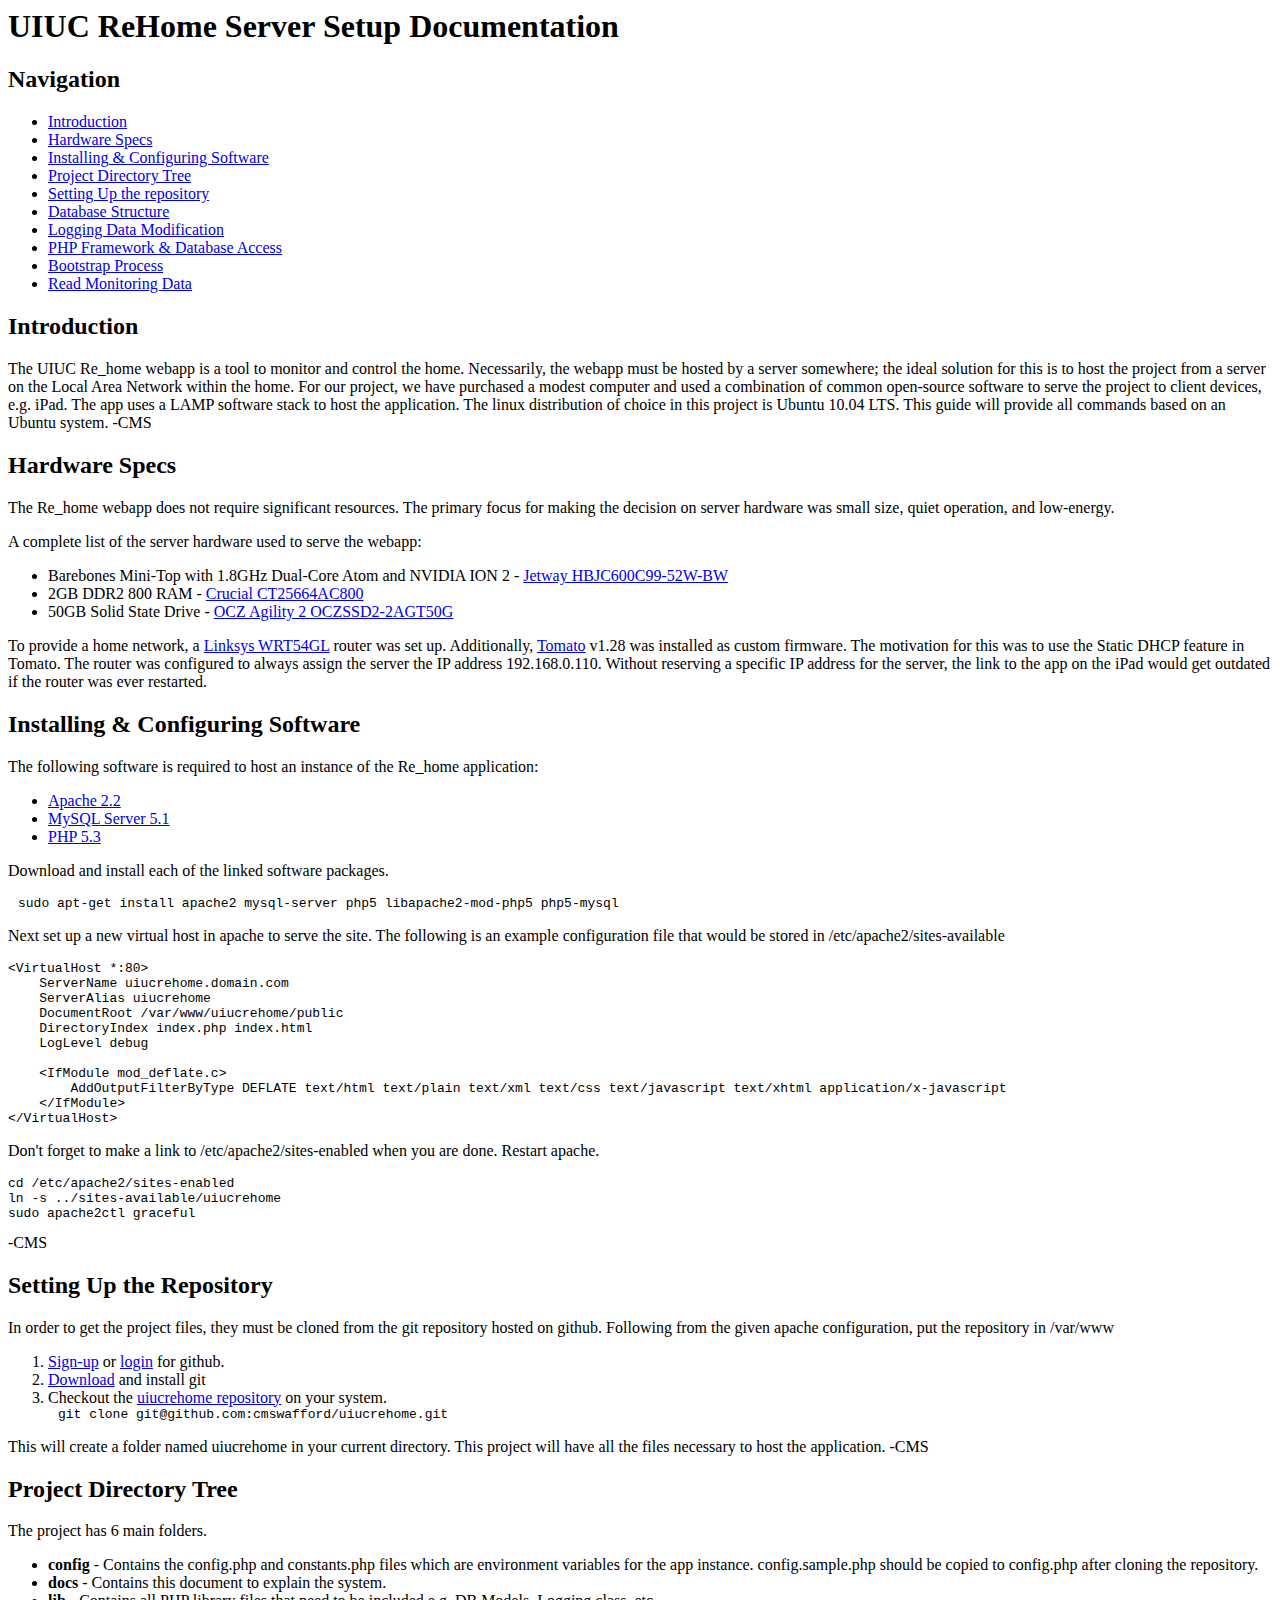
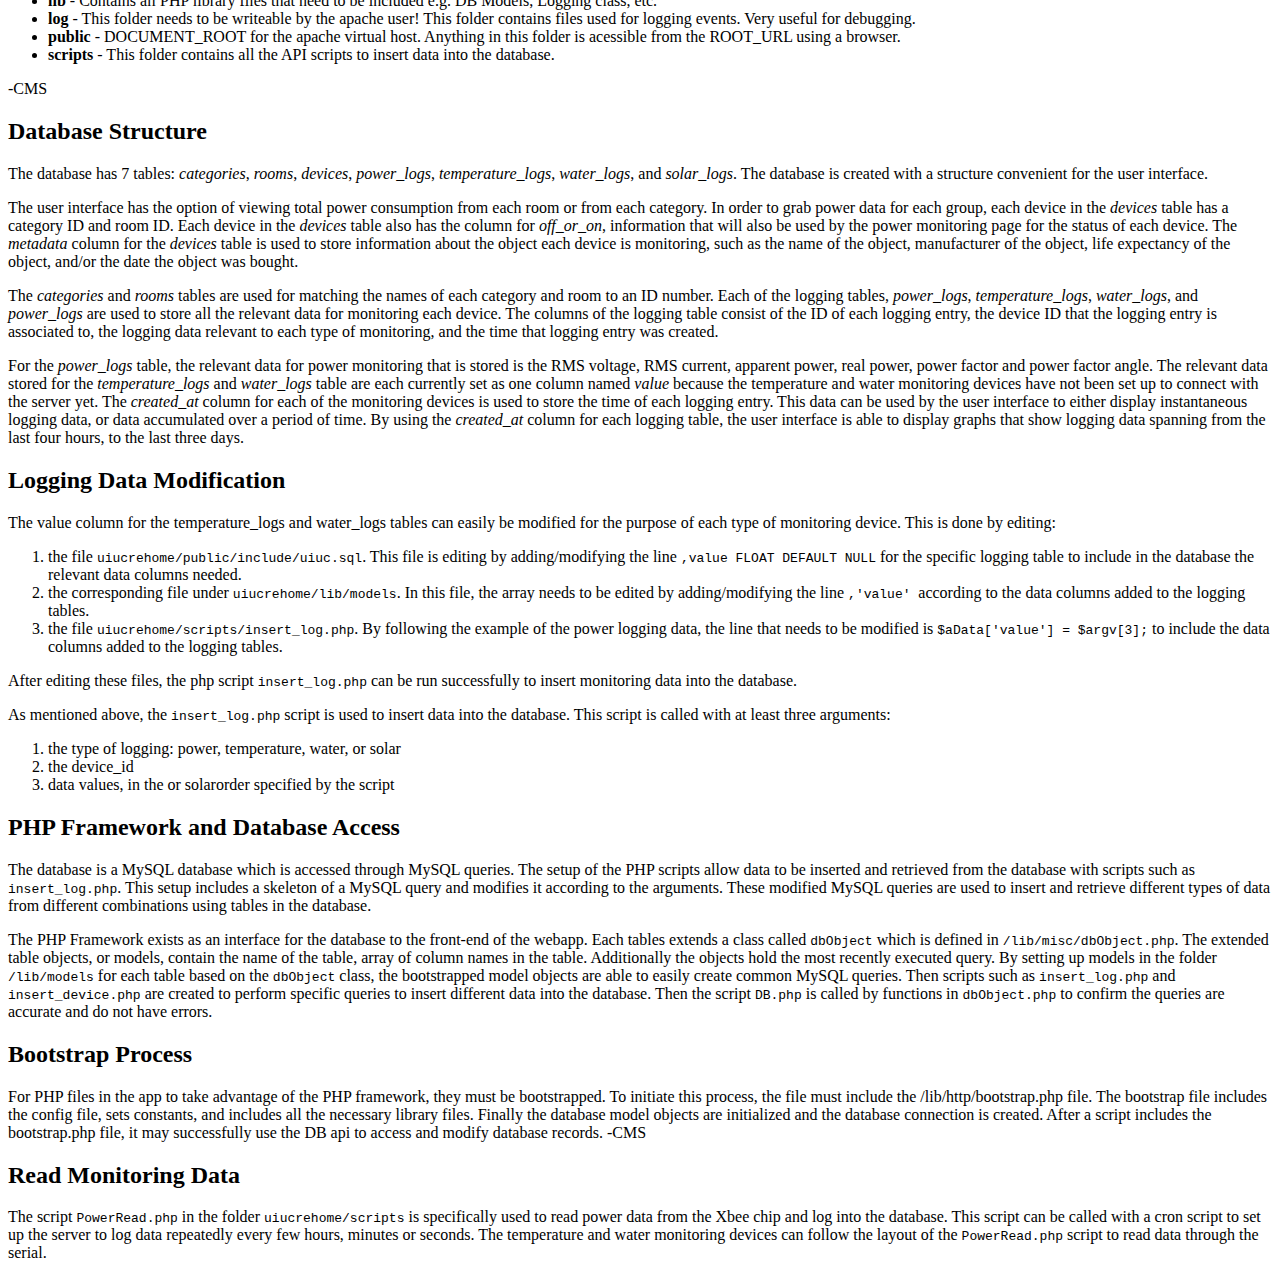
==== commit ea62a6a9: "Attributed my effort" ====
--- a/docs/index.html
+++ b/docs/index.html
@@ -27,7 +27,7 @@
 
     <h2 id="intro">Introduction</h2>
     <div>
-      <p>The UIUC Re_home webapp is a tool to monitor and control the home. Necessarily, the webapp must be hosted by a server somewhere; the ideal solution for this is to host the project from a server on the Local Area Network within the home. For our project, we have purchased a modest computer and used a combination of common open-source software to serve the project to client devices, e.g. iPad. The app uses a LAMP software stack to host the application. The linux distribution of choice in this project is Ubuntu 10.04 LTS. This guide will provide all commands based on an Ubuntu system.</p>
+      <p>The UIUC Re_home webapp is a tool to monitor and control the home. Necessarily, the webapp must be hosted by a server somewhere; the ideal solution for this is to host the project from a server on the Local Area Network within the home. For our project, we have purchased a modest computer and used a combination of common open-source software to serve the project to client devices, e.g. iPad. The app uses a LAMP software stack to host the application. The linux distribution of choice in this project is Ubuntu 10.04 LTS. This guide will provide all commands based on an Ubuntu system. -CMS</p>
     </div>
 
     <h2 id="hardware">Hardware Specs</h2>
@@ -70,6 +70,7 @@
 ln -s ../sites-available/uiucrehome
 sudo apache2ctl graceful
 </pre>
+ -CMS
     </div>
 
     <h2 id="repository">Setting Up the Repository</h2>
@@ -82,7 +83,7 @@
           <span class="code">git clone git@github.com:cmswafford/uiucrehome.git</span>
         </li>
       </ol>
-         <p>This will create a folder named uiucrehome in your current directory. This project will have all the files necessary to host the application.</p>
+         <p>This will create a folder named uiucrehome in your current directory. This project will have all the files necessary to host the application. -CMS</p>
     </div>
 
     <h2 id="directory_tree">Project Directory Tree</h2>
@@ -96,6 +97,7 @@
         <li><strong>public</strong> - DOCUMENT_ROOT for the apache virtual host. Anything in this folder is acessible from the ROOT_URL using a browser.</li>
         <li><strong>scripts</strong> - This folder contains all the API scripts to insert data into the database.</li>
       </ul>
+      <p>-CMS</p>
     </div>
 
     <h2 id="database_struct">Database Structure</h2>
@@ -136,13 +138,13 @@
 
     <div>
       <h2 id="bootstrap">Bootstrap Process</h2>
-      <p>For PHP files in the app to take advantage of the PHP framework, they must be bootstrapped. To initiate this process, the file must include the /lib/http/bootstrap.php file. The bootstrap file includes the config file, sets constants, and includes all the necessary library files. Finally the database model objects are initialized and the database connection is created. After a script includes the bootstrap.php file, it may successfully use the DB api to access and modify database records.</p>
+      <p>For PHP files in the app to take advantage of the PHP framework, they must be bootstrapped. To initiate this process, the file must include the /lib/http/bootstrap.php file. The bootstrap file includes the config file, sets constants, and includes all the necessary library files. Finally the database model objects are initialized and the database connection is created. After a script includes the bootstrap.php file, it may successfully use the DB api to access and modify database records. -CMS</p>
     </div>
 
 
 	<div>
     <h2 id="read_serial">Read Monitoring Data</h2>
-    <p>The script <span class="code2">PowerRead.php</span> in the folder <span class="code2">uiucrehome/scripts</span> is specifically used to read power data from the Xbee chip and log into the database. This script can be called with a cron script to set up the server to log data repeatedly every few hours, minutes or seconds. The temperature and water monitoring devices can follow the layout of the <span class="code2">PowerRead.php</span> script to read data through the serial</p>
+    <p>The script <span class="code2">PowerRead.php</span> in the folder <span class="code2">uiucrehome/scripts</span> is specifically used to read power data from the Xbee chip and log into the database. This script can be called with a cron script to set up the server to log data repeatedly every few hours, minutes or seconds. The temperature and water monitoring devices can follow the layout of the <span class="code2">PowerRead.php</span> script to read data through the serial.</p>
     </div>
 
   </body>
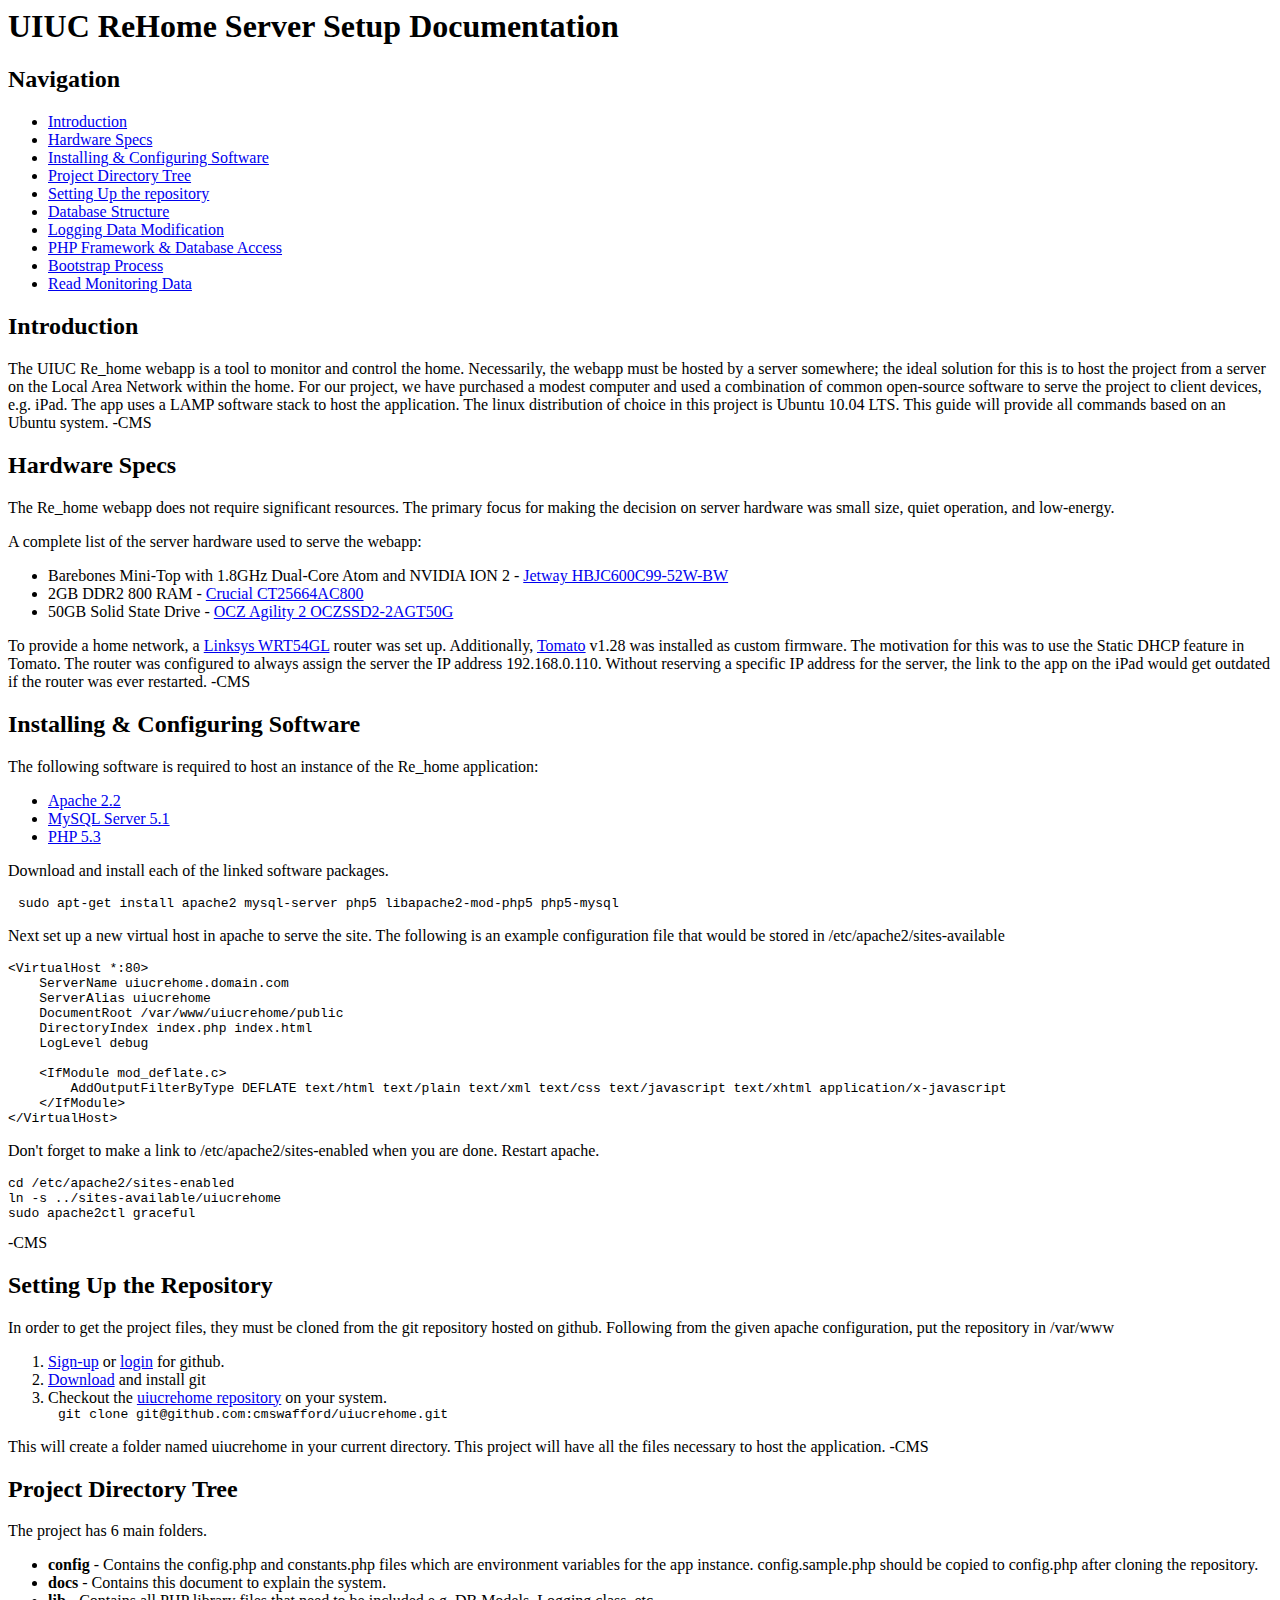
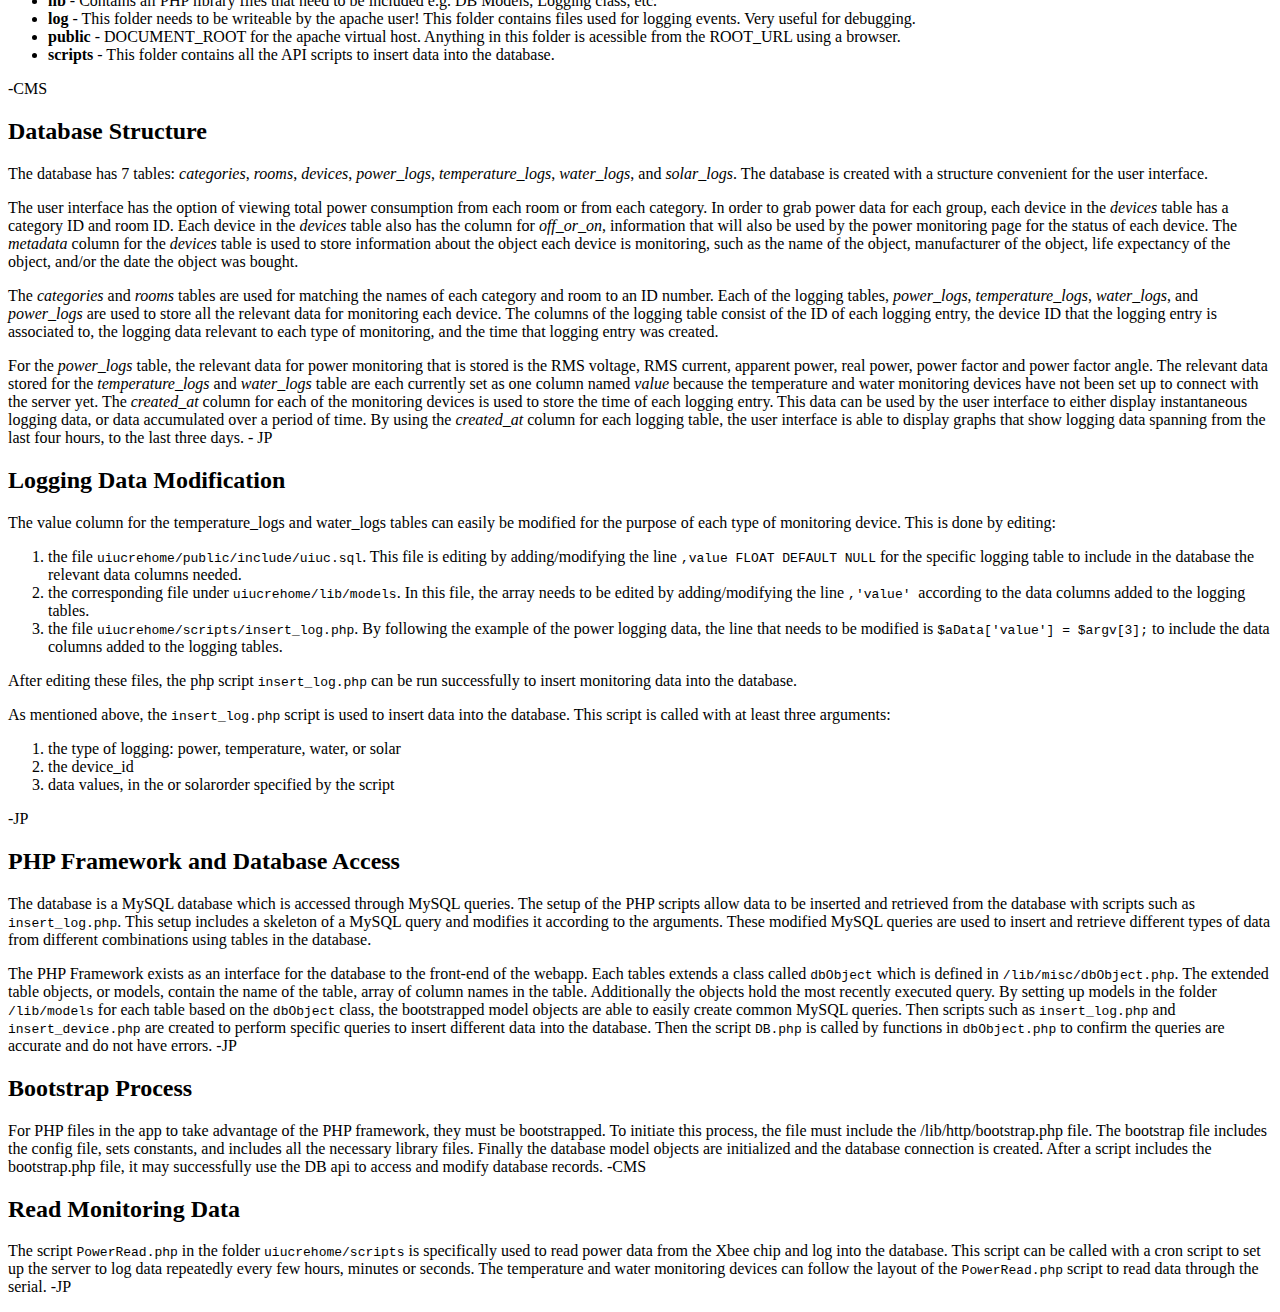
==== commit 6ad389b2: "done with report" ====
--- a/docs/index.html
+++ b/docs/index.html
@@ -40,7 +40,7 @@
           <li>50GB Solid State Drive - <a href="http://www.newegg.com/Product/Product.aspx?Item=N82E16820227531">OCZ Agility 2 OCZSSD2-2AGT50G</a></li>
         </ul>
       </p>
-      <p>To provide a home network, a <a href="http://www.newegg.com/Product/Product.aspx?Item=33-124-190">Linksys WRT54GL</a> router was set up. Additionally, <a href="http://www.polarcloud.com/tomato">Tomato</a> v1.28 was installed as custom firmware. The motivation for this was to use the Static DHCP feature in Tomato. The router was configured to always assign the server the IP address 192.168.0.110. Without reserving a specific IP address for the server, the link to the app on the iPad would get outdated if the router was ever restarted.</p>
+      <p>To provide a home network, a <a href="http://www.newegg.com/Product/Product.aspx?Item=33-124-190">Linksys WRT54GL</a> router was set up. Additionally, <a href="http://www.polarcloud.com/tomato">Tomato</a> v1.28 was installed as custom firmware. The motivation for this was to use the Static DHCP feature in Tomato. The router was configured to always assign the server the IP address 192.168.0.110. Without reserving a specific IP address for the server, the link to the app on the iPad would get outdated if the router was ever restarted. -CMS</p>
     </div>
 
     <h2 id="software">Installing & Configuring Software</h2>
@@ -109,7 +109,7 @@
 	  Each device in the <i>devices</i> table also has the column for <i>off_or_on</i>, information that will also be used by the power monitoring page for the status of each device. 
 	  The <i>metadata</i> column for the <i>devices</i> table is used to store information about the object each device is monitoring, such as the name of the object, manufacturer of the object, life expectancy of the object, and/or the date the object was bought.</p>
 	<p>The <i>categories</i> and <i>rooms</i> tables are used for matching the names of each category and room to an ID number. Each of the logging tables, <i>power_logs</i>, <i>temperature_logs</i>, <i>water_logs</i>, and <i>power_logs</i> are used to store all the relevant data for monitoring each device. The columns of the logging table consist of the ID of each logging entry, the device ID that the logging entry is associated to, the logging data relevant to each type of monitoring, and the time that logging entry was created. </p>
-	<p>For the <i>power_logs</i> table, the relevant data for power monitoring that is stored is the RMS voltage, RMS current, apparent power, real power, power factor and power factor angle. The relevant data stored for the <i>temperature_logs</i> and <i>water_logs</i> table are each currently set as one column named <i>value</i> because the temperature and water monitoring devices have not been set up to connect with the server yet. The <i>created_at</i> column for each of the monitoring devices is used to store the time of each logging entry. This data can be used by the user interface to either display instantaneous logging data, or data accumulated over a period of time. By using the <i>created_at</i> column for each logging table, the user interface is able to display graphs that show logging data spanning from the last four hours, to the last three days.</p>
+	<p>For the <i>power_logs</i> table, the relevant data for power monitoring that is stored is the RMS voltage, RMS current, apparent power, real power, power factor and power factor angle. The relevant data stored for the <i>temperature_logs</i> and <i>water_logs</i> table are each currently set as one column named <i>value</i> because the temperature and water monitoring devices have not been set up to connect with the server yet. The <i>created_at</i> column for each of the monitoring devices is used to store the time of each logging entry. This data can be used by the user interface to either display instantaneous logging data, or data accumulated over a period of time. By using the <i>created_at</i> column for each logging table, the user interface is able to display graphs that show logging data spanning from the last four hours, to the last three days. - JP</p>
     </div>
 
     <h2 id="modify_log">Logging Data Modification</h2>
@@ -128,12 +128,13 @@
 		<li>the device_id</li>
 		<li>data values, in the  or solarorder specified by the script</li>
     </ol>
+	-JP
 	</div>
 
 	<div>
       <h2 id="access">PHP Framework and Database Access</h2>
       <p>The database is a MySQL database which is accessed through MySQL queries. The setup of the PHP scripts allow data to be inserted and retrieved from the database with scripts such as <span class="code2">insert_log.php</span>. This setup includes a skeleton of a MySQL query and modifies it according to the arguments. These modified MySQL queries are used to insert and retrieve different types of data from different combinations using tables in the database.</p>
-     <p>The PHP Framework exists as an interface for the database to the front-end of the webapp. Each tables extends a class called <span class="code2">dbObject</span> which is defined in <span class="code2">/lib/misc/dbObject.php</span>. The extended table objects, or models, contain the name of the table, array of column names in the table. Additionally the objects hold the most recently executed query. By setting up models in the folder <span class="code2">/lib/models</span> for each table based on the <span class="code2">dbObject</span> class, the bootstrapped model objects are able to easily create common MySQL queries. Then scripts such as <span class="code2">insert_log.php</span>  and <span class="code2">insert_device.php</span> are created to perform specific queries to insert different data into the database. Then the script <span class="code2">DB.php</span>  is called by functions in <span class="code2">dbObject.php</span> to confirm the queries are accurate and do not have errors.</p>
+     <p>The PHP Framework exists as an interface for the database to the front-end of the webapp. Each tables extends a class called <span class="code2">dbObject</span> which is defined in <span class="code2">/lib/misc/dbObject.php</span>. The extended table objects, or models, contain the name of the table, array of column names in the table. Additionally the objects hold the most recently executed query. By setting up models in the folder <span class="code2">/lib/models</span> for each table based on the <span class="code2">dbObject</span> class, the bootstrapped model objects are able to easily create common MySQL queries. Then scripts such as <span class="code2">insert_log.php</span>  and <span class="code2">insert_device.php</span> are created to perform specific queries to insert different data into the database. Then the script <span class="code2">DB.php</span>  is called by functions in <span class="code2">dbObject.php</span> to confirm the queries are accurate and do not have errors. -JP</p>
 	  </div>
 
     <div>
@@ -144,7 +145,7 @@
 
 	<div>
     <h2 id="read_serial">Read Monitoring Data</h2>
-    <p>The script <span class="code2">PowerRead.php</span> in the folder <span class="code2">uiucrehome/scripts</span> is specifically used to read power data from the Xbee chip and log into the database. This script can be called with a cron script to set up the server to log data repeatedly every few hours, minutes or seconds. The temperature and water monitoring devices can follow the layout of the <span class="code2">PowerRead.php</span> script to read data through the serial.</p>
+    <p>The script <span class="code2">PowerRead.php</span> in the folder <span class="code2">uiucrehome/scripts</span> is specifically used to read power data from the Xbee chip and log into the database. This script can be called with a cron script to set up the server to log data repeatedly every few hours, minutes or seconds. The temperature and water monitoring devices can follow the layout of the <span class="code2">PowerRead.php</span> script to read data through the serial. -JP</p>
     </div>
 
   </body>
